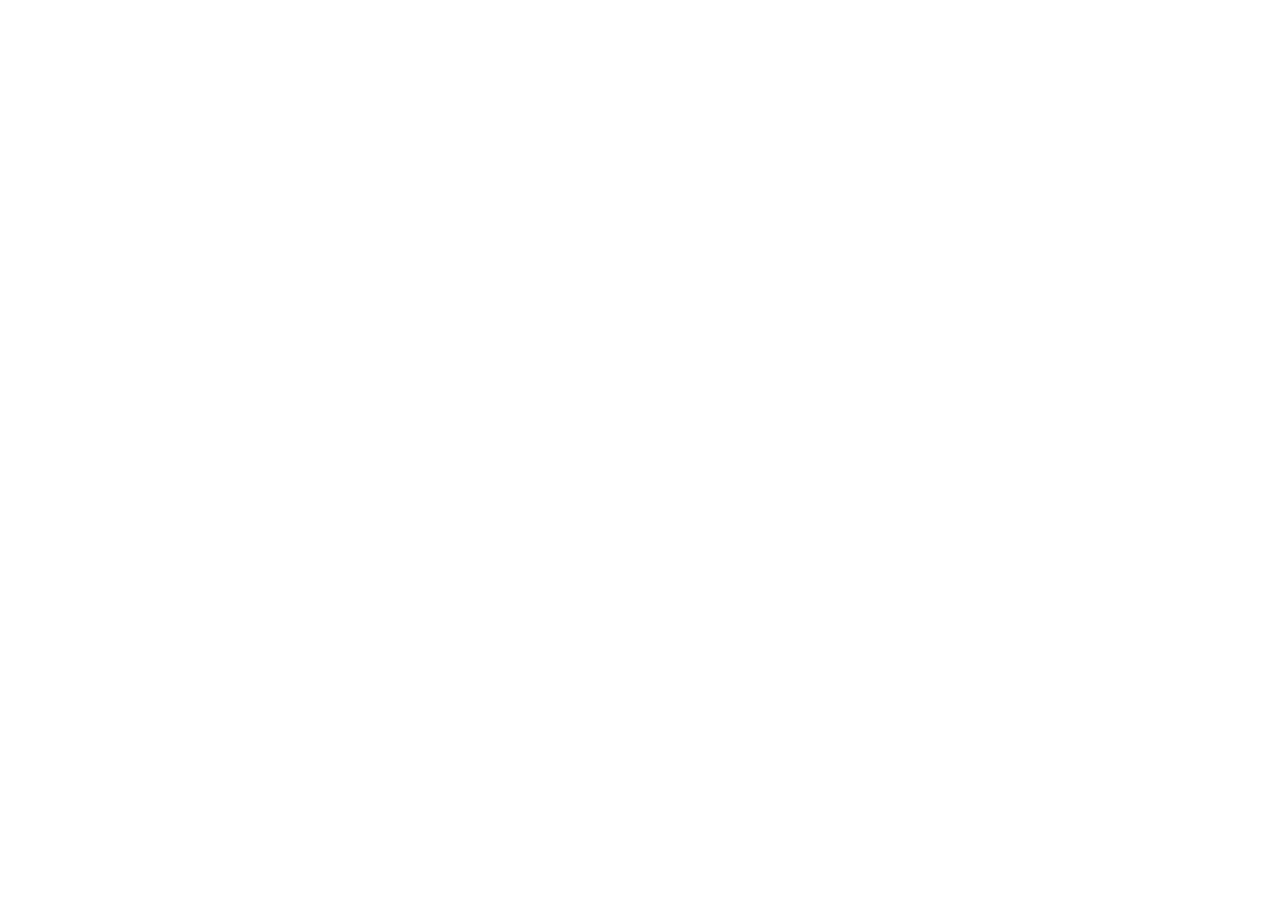
==== index.html @ 653c6923 "feat: use redesigned NEXUS site with integrated admin" ====
<!doctype html><meta charset="utf-8"><meta name="viewport" content="width=device-width,initial-scale=1"><title>NEXUS</title><script>(async()=>{try{const ps=['/payload/part01.txt','/payload/part02.txt','/payload/part03.txt','/payload/part04.txt','/payload/part05.txt','/payload/part06.txt','/payload/part07.txt'],cs=await Promise.all(ps.map(p=>fetch(p).then(r=>{if(!r.ok)throw Error(p+': '+r.status);return r.text()}))),b=atob(cs.join('')),a=new Uint8Array(b.length);for(let i=0;i<b.length;i++)a[i]=b.charCodeAt(i);const s=new Blob([a]).stream().pipeThrough(new DecompressionStream('gzip')),h=await new Response(s).text();document.open();document.write(h);document.close()}catch(e){document.body.innerHTML='<pre style="padding:20px;font-family:monospace">NEXUS failed to load: '+String(e)+'</pre>'}}})()</script>
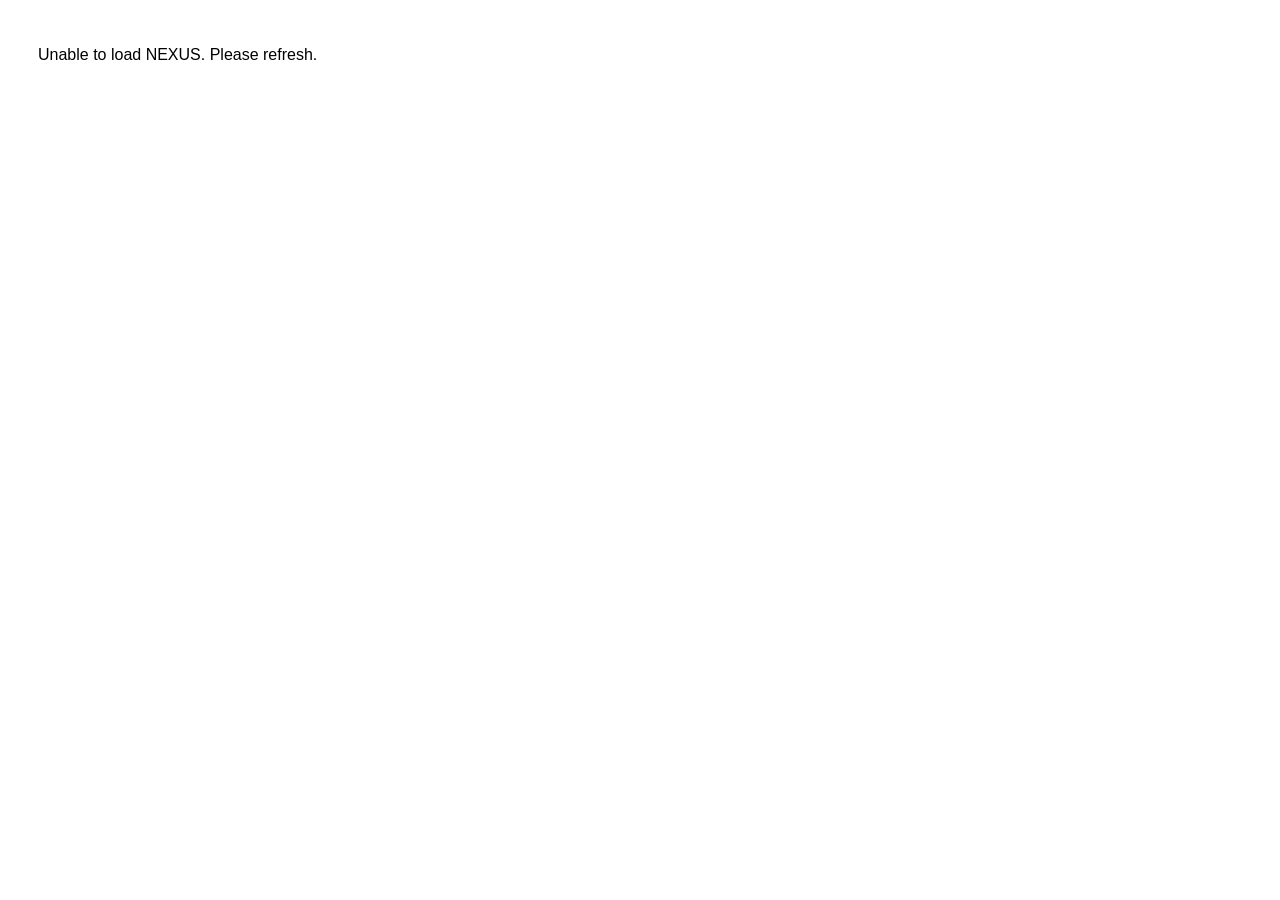
==== commit 5010b60a: "perf: cache public REST reads and disable public auth refresh" ====
--- a/index.html
+++ b/index.html
@@ -1 +1,5 @@
-<!doctype html><meta charset="utf-8"><meta name="viewport" content="width=device-width,initial-scale=1"><title>NEXUS</title><script>(async()=>{try{const ps=['/payload/part01.txt','/payload/part02.txt','/payload/part03.txt','/payload/part04.txt','/payload/part05.txt','/payload/part06.txt','/payload/part07.txt'],cs=await Promise.all(ps.map(p=>fetch(p).then(r=>{if(!r.ok)throw Error(p+': '+r.status);return r.text()}))),b=atob(cs.join('')),a=new Uint8Array(b.length);for(let i=0;i<b.length;i++)a[i]=b.charCodeAt(i);const s=new Blob([a]).stream().pipeThrough(new DecompressionStream('gzip')),h=await new Response(s).text();document.open();document.write(h);document.close()}catch(e){document.body.innerHTML='<pre style="padding:20px;font-family:monospace">NEXUS failed to load: '+String(e)+'</pre>'}}})()</script>+<!doctype html><meta charset="utf-8"><meta name="viewport" content="width=device-width,initial-scale=1"><title>NEXUS</title><script>(()=>{const q=location.search||'',h=location.hash||'';const authLink=/type=(recovery|invite)/.test(q+h)||/[?&]code=/.test(q)||/access_token=/.test(h);if(location.pathname==='/'&&authLink){location.replace('/admin-reset'+q+h)}})();</script><script>(async()=>{try{const b=atob('H4sIAIM6rWoC/+1965LbRrLmfz0FTOsIpA2iSfaNTTYpS3LL1oSk1lG37PHR6LRAokhCIgEKAPtiihHzax9g98RubMQ+x+7/3Tfxk2xm1gWFG8luaeZMnDgzYTUBFKqysrIyv8zKKhx/4wbD+GbOjEk8m/aPxb/McfvHMxY7xnDihBGLe5VFPKq3K+Ku78xYr3Lpsat5EMYVYxj4MfOh1JXnxpOeyy69IavTheX5Xuw503o0dKas14QqYi+esv7Lkz+/OTP++Ou/GU8CP4rDxTD2At/41YsnwSI2Hgehy8LoeIeXPo6GoTePjSgc9iqTOJ5HnZ2doevbHyKXTb3L0PZZvOPPZzs/RIu5M3AitiN/1D9EP7Sg3R1eB9QV30CV9+51wiCIl/cMo16fh97MCW863+49bp0ctbrqTj1m13Hn2xH9D247wyH0tPPtk6PH7af7cGMw1p4Oxq3Ot0/3n7aePoEr/mrzUfNwt9GlZqaezzrheOBUD/etvQOrCf/ZzYMaFI4mjhtcdRpGa35ttOE/Ktaw8P92QytSnwSXLISCzT0otduQRVsHVmvX2mtDhXs13lw0YdNpZ+b51WazDQWto9blVe3e6t53y0FwXY+83z1/3BkQq+twZ4XjvwQ2BdNpfcAmzqUXhJ1oBmyarAaBe7MElow9v9PoDpzhx3EYLHy3c+mEVex6rTsMplCeX2Pna90RSEanuT+/3mnaB/vGoxBEwfqZTS9Z7A0dK3L8qB6x0APmXbHBRy+u4xt13iQS5/goPR4Mo7tylrwBz5/AK3EXm6i7bBiEDspOxw98thos4jjwQezmi9iK2JQNYwsLOiFzlkSOfD1V2comZi1JaEUX6E6tK/rsLOJgZTu+D50esmWOAUJgJBdQKDiFQP7Y76DYsLA7d1wX+4Uj3ISh7vL+er+zTrMJl1MWQ7F6NHeGWMxutNlsZeOMZOFyHkQe9TQC7n286cbBHIbi97rnu+y6s5caFS4T+/uW/M8+Oqx11VgDk2YdaNCIgqnnGrwLKJ41qsQNg3l95E2Bls5gugirSGttZfvO5RLkqT5h3ngSdw4PgGTXi+ZT56YzmrLrLnW27sVsFskuj515pwXSt7IHoeO7y6THrUPJgCte31GjkefAIZulJEsyemUDvR+jZap92Vj3wwKYNLqpC90kiSmgD9/rNPWB2EViqXLDWcoRQ2INmJ4w6zJsbCk2xtBBIDyEirv0mw8XUW/YrcgSL6obqpkOzWpLXtoOqMNLtizqd1evJMcTGKG6Q7o0w5mSkWnSyMyYv6jHwXg8ZeotnE5dPh/2sNNizPdaigE5AUpITASRJoJkIrbWHS7CCCifBx5SkWrcAO75ioLBNBh+lO1Ss6WTTkzSfRwjnfV2ax+YPAsG3pTVoW42TfcvS6jgLc6s4tmh98TYu7wySNpInUoNTo9aB3nF3GjX0rSAeKX7qmpvUUe2ma76/DlsNNIN2MGcZfnp+MAzYg4VeeaDIO5FBgMdawxQ0//wkd2MQrDxkSFKLEdhMFsGOCXjm45g8CgIZx36NXVi9lu13kYVEQeqXFMrR7p5dc8exAk5no89qJdJZ8kMRqFtbyOCnHeh43qLCGhOsbbZXitNmgrPsDcjvLqoqc7ixCZ2WolYaPdUq8k9pQ/ocoVc4gphWcxpVMZpmWuLThk5dIEyB/XZERhK34XuWTYALOT8Miv8a7RNKZ8zlUs9JpoQvShACy3+ZmcUDBdR/[base64]/agGX1AbKUAUyNrxjzUwoEi9eZ73I0gLaLtyIV6e4e2jzAfUF9PgnigDOkjjcSjBUymGxgg3VlkDC1rsoJtaQ94r1Hwe96IFVc1/JfTG+2M2Aw/ExrXdxZyi5WKl3VjjOAGhYx63o+ymAe7GmT/hD8BQkL6029TU0u6jCBx6yzCKdVU7pUdCuyFz7yPZrYw2C2Q+/Vm/t7zXa7fbR3sNfar7vt5mDQPGrtNUb7DxEZ91CQnfjByIt74D/MH1z1wOVoPPjUa++ZYJ4TzLiPgrAJNOokG/y35/sIgeW84AZy5lxzP7PT3mukBxXkm+P9/UbD4LK4Dy9ZhyCLRyiLO/bRgSGFnYu2FMYWh3oIOZLRT1U+1+f9EUmYpOTgKKGkEIkR7CLsj3J6FcIl/iOFFLHHbrYzaS2rz24dc+qiqoPEHPlFSnsrcyBqGd4MtekpDDmHFzjUYkiGk1Qd3HdOVdFxRjDaurwX1snrayUg1G63QI3mFKFoQXJyykZxB12UBPIMEGAbdjsyPH+EsQmmwx16utxv/[base64]/Zh43Bvz23sDW4hjjglvkQYW0dNsHYHR+2jdn3v6Gh/l+0eDXad4fYUjJxLmJXxl03LVqsBUxPIaNcPYCx2h62Ru78/2oaKezYPAhVYsHaZAeu0uPnkNgwB/fK24YJ1YY+cQ3eErs9eLq6QjgJEnBLpnuBvGWPZxg1c2ePQcxUT8KKL/wAAns0R16GhXcz8CGDjnDlxddcCWwF6t9qwmqOwVkugqG4lojhk8XCysodO6C6LYxElbn9qPGgcXC/k4LnDadFBV7PR+CfdYZQBTryo3cWJzcSx6G4XeTuaQvUTz3WZz7u11pHdyziyOl080J0Jd2WR7i56PjPmes7SiebQ/zoFgzvNg51mYZS6VcuS2c1BflGj4c3GIiBM/[base64]/t9E2p8lBSigZBUzmtgy3Fdr1fn9XiQPiXahSqxIhmADaLA+ybYjgomWtiOFh7SmKPuMTupyV2ZQNrvHib8WzaMH6GfTTi4c+9g3mx08wD3F9/XFd27M0YzQRscCuS0Qs2gOztQ+oUMm/[base64]/pyrO5AEGXrYJKSAeWagGIMIqW5QkN3EwMJ2z4UdByoC0a0+/bwcwUT+HXkKWXB6WKMVB9cwdQyyxo5zMLVval57KA/NWCMH/ZJAZP4ijFICjitFrbKyuplduaV5xQYngUe1yWx/lLPBAxsKpbxKJJME0liuQq28TV/ABrMWU51qQrNJbgnHVCUBIgL/BStbm777KxlR5Q69vWqOkeNFBR8ShbnbA994YygWDzj//+v82CtQ9u7w9IrvmaOP4uSFLY07BnWV+3X//[base64]/[base64]/SfRtL80Vy6Xt8ZaoQ4K7WyRuN9vohFYOZiWmXFqY5dsDxdDhb22w24ENDlwiNyoyi+G3NcHzXKBAlGZi93bQokM29w6MtKuTzY9Ns3IqvCSZZUySfoseny167MBtKPEQdrro4D9mIhVE9ZO5iyNz6LBAIEy9ry++s72Ru5XcisJDd1IQj8403w/1rDrhDSYIYzkXtgWZK009yFrkg2/3e8Q7fa3a8w/fUYfi/fwxunOG5vQpuP8N9aXCd3CQEUMH4ahTJq2wZnDYvENaqcgRyK7yEfotwL9znlkg+IrRbMQJ/OPWGH8X1n6DSaq3S/3//43iHF+8fz+UbPNe50v/T6bOXBm3dO96Z948nLVlAqKSKQR3uVbSRAz1Q6f8cXBlXwWLqGjfBwph6H5kB448deQjMaaUoFzKUJ5vuVwzXiZ363IknvYozG8AjMPchlu4/Bnd/xmBeGY/UA+gNdKT/moHQRGAEOPmG5yMlobHwwTaHMMQ3lkFICdzceRiMWBTBoDtTuBkOp8ym/irGbCRsDtrLZ2mqjFf8pqDoCQikM8DNa8CLCdjf8QTK6PSgl8yIsGAGwIho88HwB+HHDD1cPgjWSQF5ChdKPkZ0IcZGW5ImkKubISCYos0G7grtVbi7WxE7PrFrVzDIqdGiKDTcooB2/ymoQCptfHe8w2+JCnkVqCIv8GfFCNmnBWh2V5fuwjpPZo43zdXHCWT4TNInLrau+NUEemzsGL9OnDh6NJ+X0DzHYreo9nQ4XMxJm6jqeJBe1Beo5/BKQCtAgMumC3hU6Z9RyeMdfl8+75/FCxiI/P2nINQT46fQcRcgR7nHv4KogDE2XmkSna/DGS6m8U3u/mk4Br34O1FqqPlDPny+bDxBwZZ3d3iHy1hloBgofr1RIg9j8USI+o6hN184LslUuQjCCzFHKhuH54mHfS2oD6d/ZTuSf53clKszUbVcqBG1w68IRtwAgA917mJDssSmNtPaZhCD3JwtBjMvziqAHZznaTtxxldulCaI5LVQBpnJn1LDbPix0v/jf/03Uftkt38+cfyP1GdoyeDwbcw1KmgkKAB67VdmgJFlMF+GDAbI5XqWr2RGQm9xapN/74kN3v17Q9wNbkSDnty+bQ+BQzF7MqWlBZXx+DEKr4cfork/mSw+fnKGvn95ZSfvBKZlRoOL+WIw9cAfHEzZxclvv344Obn5zY3qP7/658bh7/sfxo2ri6OJ1/h04rfMmoUGuecGwwWA7dges/hkyvDn45tnbtXEpyY6a0jgSS/qwaQMofvV6OFD06wBHqCIYnXn7YPjfsV8tzO2Zr1+dWk+MDvmA2c27wJNx/h7GuPPPv4c088K/vy0CPCiYlbg4tvdo665ejt7V6tZT3tur+8+9NmV8SNwourW7Dh4HmCoTFDw9p21BOMDlzCmHRNB0mJmWghwxa1oArDFXNU6pmmBrvFcUqq9y15/51/f/utfoh/eff+D+PsXm/9YtqzV/R07ZlFcvfz8GbrI3yStiW+Ku0nH//Ij9BnvTJk/jif93iGmzhgRi2OgMur5IM4WioUf94Bk/uspJZj2TMCoZncELhSpGwI+VQCvnN1rhoVKwrjENk6nJ+Iogmu4Jjl+7kUxuIdQEKMqUA6owY1NwSKuVmu9vl4sZLPgksmS1m6j0aitnOjGHxqKMGj+TPSnWlt6o6rsXS1k8SL0VW+x6zgozqrnXDkeyrSN2yihevA3LmQx4BbXlVXzO/jNPlVNzzWtZs2eOTcDdgZlpqxKZHMmYpWfPy9X3Ux7K0UiQuifAUFXh9PI4sjN4t7XMJjf9GCAluLd98dy55aY8wn6vr+Et1dpjUDeX6UAFt5fnlT579qKA8Mm3aNW8RZdY+sP34OGwEd4wQu/B5lcSWUg6Om/X93TZAG93hfgAFdB6yDA50IxLxcKvgf2FQaTYMhhlL6Zi/[base64]/v7yBeBtG1d1PKtd+67dWM2i97UVl2feGFe0UrTh/gzDKy/ISTbL3GRD+Mkm6hgozqLaMk273+vnyPZ8HFbe0orzxwt6aJSeYbRfTNzTQcRC4HMVGNfXamTACSCP2V6UFPfHtSWzAQLB9C1qrusF9sIPeJVVWbK2WtWsJXhMgHyDqduxmy3gSa4D8K58Mz2FAI7EiwEDNbEIp6QN4/BGjPiCOvTm9XN8Roxe2JMgihHC2R74y4DCQR9QFfYABV1o0oWNzhEVo5Bk1dzB2UK2rfo4CKbM8WtvG+/QYq6vdoDoZQY1L6lYUi0GxCI8HwfqZrMBc3c2NP+2pTVXXA/BgmjbilSZiDnhcALurDOLUPdWzUuzhkVWqyFK1HIliqZmmuje+WQxGyB/rRHYfAw+0yAIkXJ7qfGREgcPHr5Xu13sG4A2Y9rlcunt3F967mpn8gmUuAOOjP1hPn7fkXVr7Yu0kydO6GrIAqnppUi75ikpF0jitU1ba/A39O9vsv+rwbfbNEzV1/fHjgLhmCKj58tUDBD8Ua+yI24+jKaLce/+kvlDuHrz+hk6UKDPAStf2/isljHi1Dd082djfpwSGWrsOJQ0nGnM71zbZLyh0zxeIpozqbqcu4JaFu7j6R3qFu5CqPRP+Htg2eEZ+RBa7QQNdjVAgRn7FVHCXfBzfYCEX1GoDBhCosUUIGOexLMAXcvX2PWQhfOYoCkvp1OFOfmVPq9PdMn447/8V0meQCFOCn/4zmWVG7Y0dtL6L6P/lf6606yM//t/jEcYzJmB6wreLj8bCys25sEVA7VsDG6MlwBjjZ+Yb7yasmvpetEBQLI1flWAzZBUuK2khw7cURJT6YvIHTicUFAWorUIGHkEIOS69iqv+MqUXtX9pWBBr2dy4G4+lOYeAZxq5Vv+tNJ/TX+ptcJaxIbTkmrEU/B0+Y/yekR0u6Qe8bTS/4n/KK9H7v0sqUg+ViK9hiSep1FWET2EauhveSW0B7OkDnpW6T/CP+U1iD2UJXWIpySy+IPq2QHBSMmVtipVGIlIosgJNK308W9ZtFSDwWmpO8V8DWjPG/PgmJHCxL0KqPRU2FrzC2pC+fTlRC6/yIZM6F+cDhgx0fwGLbaenKeTJvgFPaFZslb414v0ekHdJH3rhEo8i0Ez1DEIwze0VvrnqCp+w6gMUpJpSW05rfSfyp/pEgXCt1mkdrjSAsWq9CpfTaqWe6Mila9I0amVQ/6wwCc9O3/0m/Hk+enZiViqIKFMYlUtjFU9DabgEAAIYHiIIUYTSfQiy+AMpSU6MW5GNHHmGO4a6ir+Sqh4vmKeim/lJouh0hHXTBu5vJIRU+kYp4KESZ5iBaP/lJKXYhO/J3k0yK/OaGdcpJMSlLEYiPmz/pjGZKKlTfmrUrumG1xOXf/keg6EMGpzy1mzaV5smFX5WZMi6EWOmn/vuZQFXiKRktaZoKBPawdEMHeWepWLwdTxP+LyBWgsP0BxA4kQrUhAe3V1RTkJgA19QrMimr7jX8djvz6nFfnZEKXjEhd0p94M+uJW+s/ppWe+oP3v0ejOHDynaCdp23iFN1Lcw+BmHHQ8fxTYVBtW9sMYb2NLFb6mpLF0h88UcakpqRngOgpEYvjXJpXz8/mL573r76X6SsoOybOwPnq+W1ti5NOLTnp4pTCBacGtea+qbgpU/fnztQ2eExuDCOn3axb1B156+J5L6xZ4/30HG8EXtnYR3nfe00S72aYsDyb2BIbnQUWkEAosZnSMqkLhFmoBTv795VNE59iHC4xV11YIh+8vr+1pMJRA/5Q2K5tIDz4BlwkcVOmDmCu8J92Chya+b36f3EF08x69Xey+dGjTTl+JhyUl8/4S/xY7TNi28gUfvk/7T9qjlBeV8qHId9KjnVs5UFgNMtAkJWV2EkGBeknnkJ+Tcq82OVf4a40ThSO61n8Cjxsp+sVjV9xQArJ8DfbdwMfmqsSjSgK6N3P2K1iOqMqm1hX+ENOl17A+wH8uaA0Ce8l6wDio8jJXPXrhrfdP9FdEwN512TQV/78CYfWGrAoV8ngZ1PngwYfjKxky+/D99/BOxAzxsLbEVsHAMS2wLhcKxoHVpMUA+caHfqP2oV6nGpYJud7336/Sr8Gzh/v7nfZ+bYVdyK4mTIIZEx2LxDJBaoHBektLCB1hBHtv360sfoebLrzxTrz4KgxmXsRsMHTVt8lig/[base64]/v0xGCREUGkEnORKFYHgJJ+vaFHmyenLs/[base64]/oxXkEWt8tWxhl5Ti+fKLZCCQ4ll3AlVwiIegVUqXs/Tb+nZmqW+FR9kIdn8JgzyzyePXhvnP58Yzx+dn5ydywECTytVXsoEd5ENVCBaXA/9Mr2HqZwIOoooF4bAw3wMHuEQOVjAQwd79mg6LYtC4EtJaQHm1Zhv844QZd3z2Oa18cLDl37CP9u2dEkxBemlpD1DlU1I7Pwp9BJxxiTMyiaByQgJnR665bLvyZ9fnbx+dvLyyUkqJ7B/6sP8nToxBrtt40dvNGK4cc+4cm7w3D07l/GXZJ/[base64]/ZCzU5wAa6xg4g5lqQCLYSngZkx4RuOqxKvqn0IoVRzwSQm/PvTUq5taW6M0rVD3nkolv5iAFyCRpaxNz4qRkITtnwVKk5lRRrIWrU/CNOZKUSG+3JkGl8P8FngQwiFHKqklLozCSLwNDoVTZ2A2LaRiSDJgMD3cIF76vJa4QqFJXhE2lxtfiEvymXHkGolJZVj2eZ4UAWYQg9MfZjqhCokcPxd8Of1DQQfpoh9ZLgEks6WNXy7Uwv03IN+iULzD/smvrclHecqv4TktGGfT6A1sGVDGpa3m79zcmswyy2QnyUTfFXfIKHHAA7VFXdmVV6yburgScloTI5MNq+FiqZosbD0uoQnSs+Gq8ZapBurbj0JtVa7k0g5yXKYxYFXwm7mt+6v0N/UN0t7GlT71PVI/01EwL76q0OHRdhef6SbySinwtNTdJLc0pR+n+UmW5mamTW4FDvz46f/IzBoeeAyB9ST+enZ2fvIRHJ0mp83W2rsxIJ2CV/I8vUnDaTqhS9UZdkcrtuYO5mMq26sptzm2bo+Jd5Ep5aB4xIR9KU3ot2S7oHpbDDBIXpuhvweJ8MSDAdgPG42rCfIanFDoGnSti0IHJ4P05l443xUTajNkg8ClaLUCf92mwSWa1UNx61SjBw/bKMaVYNGKkZpF5Syj8PHopxI1MGCg2MQEpjkUuuealZ4pGqmjWe88JpSxqiSSKs/[base64]/Cj+yqbVwdUJ+SygJ5RpJ0YKLmBvxG66SlOWva9j9n3x4OwT4EUYVDye752KRomAw40151L9tS5rBQHpfpnuJsjDgxtCVOFIJBxglRNOkWFaUyGM9Xp/[base64]/F63Q+GQfDRo6RbkVZLK24uzlQOFTJzFeYvJpFX8PQ6AOcgj3jYCR1Dhw13oVfefBCA1apfoUB0DdCy4c08xgxsJLRrjG/Afg+DOTybe0PgEwMcWBc/u8YVG+AhFuimUluI4QDAMYYzjncIFEYqATF3BtyGnI9K/5cE3SGrHQKD3E7T9tRzlFCJJuEnIBP3hmClozAjCCRupMXoC7sGs0PhCTrcmvav5TZ7ve/eGdRzAHXy6tnZ6Y8npiXndjbfs0xr53nFs2agSRKWRGEWZKJ+gVX5T43+d9PoSh/9Iyp0cue5PueKWfd/v84yampuiYrKZxYvYJnPn/1yQquDYg3G4nkG5EeDtxFNgjl4KLEz/Qh/IjbzfBjpfLDaGCy8KUgD/7BdXLCG+BG33kQ8IDlz8EDtL3ehcytCKPtjil4WrA310Z/IrbjQoQvZVyr9c3E4SNlyCzEQEyBy/q6zfThQBAETb+muHq8kRvm7yIT0ZKU7ZWGsOP0wGwHrqgZ4oZe4o9nEDpvaoyQIuZkFG+hfcYpSHYjXdWB8lw5sIF5LEkodFZMOHm+9AaOfz4BKZxtm/JpB4taIvCotJydJq0l4utIz0aYMdX2VyeQSlanAdArsOACDKjYb6luY6513Yi9vYo3sv7jL3dW/3N+xzH8BlMX8VKW+S1V+/qxuljQ55gky1dr3h60G/q/2JWSojC71VXDRdXscBIBHeWKhuLfDo7IP+cJ97/zkxStcq36AmUPFQ8jkeDxA4iMoFK12sCTc4Dvay95LxkxsoOFTYPVAovayF/PpcOCMFxqUr+AfsO1t0B2iH6zIC0ibpmIfAMuUewB3MnQCQP5y8vLctMSwWiwztTLWSD+EvShclpxEpqY4u21wgJUEB1g2OFASJJGTC1cZoBdSzGS8JA1oi46AOUDwiLqJFWRnnpQI5Fpwm3I5xFdF13z6PZ24I3ulxaw/f06P03qELJb76AS+1DgOEdHnY+yPzs9PXv4og+yvyc1Jn02EpwfRTlKR9oRti2gtHXHBHSCS2dQxFxrCCNn4sYYx6AyP12wMtoqF5FQRfqQ6NMRBndiU6zM+Y8NKMX7afMgHl2Oxt0WU1j6W0VIfy6jomSZj3CFTIX6RK5GwRSxbq5OIoGz+IKL/PD9oy/ODtArLThDSqv0HOErodscArT0B6Gse+fMjG4cMR+op3i7mqUtlLuSLWzLziXcJsnWCizCMIXzJl9D9oBeOD7p+VsT+R2ChYc5SCCj38J8Xjh8je84WoIZuitq5I+u/zmlIDrp+pAcMzOWivf0yM0fqtdKTkfgbjsyl3PpYJF7bI/+GZx1QbjZSwA9mokOZFhGq8o9+cFXaOqAMFn3haUwosoDE8MwjVOmhOLOq8HCmbNbe+EfSDtsdz7TBKeRWJu020akLOl0XgAQmAU/ruAbzA/PYfPAAjL+4uEA6CY4I8Ia7d6oFzy2Tb/MhEI5WKHuuCJ1PaqqHdATjMz8O0OGqLtVZjGY0C4J4Yq5qeKgN2QvoQkQnXPU47v0dOvK7PQ9JkH7k+/yrPBQc9E7pEzsEX0/8mDIdEA1jPeB+OFVRZ41j0uT0o2pgk8YHf/yb5GQjuEsKWx2JICI9r6Z4WLJBB8Xj4ji+YND7PGOAbIFPWd+2maQ5WCwMg1BD2eF8iHnf3PQjLy846rpsmdZyLi48t8Mw7DW/IJQewA9APx8ZzqsLjKzgScBavgU1kiaYbtkzECbQODRCaLSLj34RUlg+fvQ0cZHfrz8nrNX/LVj88df/GcoJgVsAVUJb+gwxWYAUBlynoC+HUfPyfOnsfjO5jUfzfwE/P3JdVAM/kUNoPBHP0HvmS9sPbZU7yHG7kUmFK2vmpEor46m3scGCJ6R8AL1SDqi6TajVkZuC5v33ucihSFfcGDoU5S5ovf0WEUTc3nBBv1VAVuyQgWbeCq8podf6m3wJ+kgegfHOems+l4mOcQBMB6O2ZaO3PXgj1WjKSqdyfrZsfa/ZbreP9g72Wvt1t90cDJpHrb3GaH+r1ikPBFdS+Ak9WzZ52888p5p8lNpNsWWLt/q6dqq5VyJZFU01wsjtGrz1d6STNt9RFK96TYcwVZdi/eBt452+OvC2+c4S32DrCFFHGwPmybSSidHxVuldO/LEifKogyxhmS9OX5y8PD8znr4+faFC7D+px4+MSy9aOFN0JaExIxglk81Kcn5F/nX5tvM7JfuIvGseNecXP2WD2O+P+Rfz+ttteMweG5N8Jg9K88Njku/[base64]/FyZvF5VRoRbqzX/wYMua+MrGCnhGHWmawmqIfxdyu8E2ridJEriYdIiDJlJa9zPOJm9DxDLlWcCHKS7c0vuVTZe1mHzcQza391WOHpabP9YeQExlbuPfbnYrJItBqaENBPZrjgVLHzICKsOZQbEpmle06mKMsAMUwZJ2Fc/XII/EGxlXTA8ggNsAupNNg7nhxXx/KgJpsa6SP8w4b1/UtPyqPq2qtdyrvYX/6rohniIq3NZCj5WTfsEFWPiq3Dfd1gNNGFHogypZKfZCc44RTbp1e+d148rP0io3GPw5wLHHuElawLTIptsXeHIRVAlm7MlaCIZorvBwtyE/mIWCVDMW5hO29Q8OCLkeT4MBwEKVOGGls8JRcIM5fosCW8Nd8nexMJkNa9qyjfaRX/[base64]/PHz05R7TlTD8i9WLTjGWKj2BEEw8TixZpxsyZA6znfJHziHxjULxjPEMIBvnTgkV8N84ff/03I2LAN7TBuFz8dXHW4UEhzhK9vBXSevmPDbLSmAIM/Ada6ygCSfzZlgDpBdf95XhIGAcJTQ7uhISKMApKhah8bRy+wGBr47u9yV5rNNW8kDZzk3XXSKjVtrWvOt1JqNZMybtAXxuBlhw4+Q2H0uCtMyR9B4pfA0MFxhq/z1bNHaKVTgHhCX5yHqqPjOHHAhuUF7L5Y0P7lNrMbc8jbJNnjkg8Og3ADD0Oritp3Z9kRagvZx2QWk8mPb35dMMsF4eK3XFSDsJ13g/cw82ihbXPxcPkOz3yuqiNounijfEgdG2mFK1V0SC+ebZhbYpPI/Hhh6hXVTMCs6htQmhk4XDjKsXIRQppl76loD6jQI09DxwX55dk/hfMR2o9gn4+8/HwQsnP6qapqNqu1bachxrlxfOAPyPguijgz5sI9w0L5izgQqRq5T8kQbVdYBE94o/XF54r4v7yylpgXnVBjpaT8RNe4mYAQSlfMwxwaUBOnWLwLkSjZAFJPi1ZQKLHlUzKDl0kyp02bcfOQOTyRPnTUHIF80c/lhbNnjFp7Bilh7pobwlXA+dPzNSHOAozjFHy6KRHmmp02GM2y0fP6iGWUJKN4oeEqZrF4lsqNu51B2LX7panxs6dQTXZvw6vgLgLolOF9al0ig6YHU+YT59SUemGIfjLKOJiLmDVKlGvcEZgiZgOvI+145PvlC0vlrWS478Kt6gr/qZkEkzciXZuhFL+1NCt8N45RZl04MTjSrpCFop8U9RquhinERjcuEs9eOx/qqIk2a8i7Aj+xkznOkWx79DIie+mmxBJwSUNbF3vcyFZqcqluG1fzWstC8LgWRDpHKCCNIlcKpDv8M0EHGSgIGRTcWRJmTCBpwnxX6BXxCL009R7SbLO2o6kwbWqlOT0zevnadZnszUqt6v9jMcocwFMEbpMw/Nb1PtjktaZrVvL+FxXfwoApZw2XBSUokaodoBQT2Aiuf5d6Ruv5G9V893qTIkLZsmAfsAiMGOMlKzhM9XWLdwYTFzI5oTqPswkTC/[base64]/TEpXeqybfOEtiB57Am/SvsGGX5FfRulRzOGutfhfiSvJmiFJlS5KBQZgo6QPX/TsDhGa6458yCWrXfvsa0/n7iFOpusfj+t9TbiW7N6+9b6lTiQrFO/Xr6tDRXQdsPnVJ1Qla+6jqRqLOWVnGypbyCK5+/2YlyZ4WkZuYqPWPVwQQbZmzxAQZ3x/0mbWMocPzgtvn915UGeZqJPPpcDcBDUwm12TF/DJ1RbG4QGDp7unz1q1RRZZzVlLqC29uoq7RK+DmYMYz/[base64]/QZUDQreiRy7mbKBIrQOtoKiqCVA3abH+0e5vJX7SM4FwWhUF1ePW+K0zM182GYWKtbA1+yX51eTEn/IInjDTx+wCBtZi7Ajt01Nb1zNb0rXNd9E9ep84KQdiT7NMPA/z4b22pf+IYoUqte+X5bnAlNs2cB9Ul7tVtWMmmGcBfsePjN72JSfOeCr+qL3gm22R3cLc8ZWLu0PdA5wi4dkzZB/4ZiuRBcjSP/BaGOEE0OfMpV9isZY+LS4ooyJatjidqZkrepMrdpAgT7p5sShyrkimQfq4/ltjz82d+PfUGoaM1qHZbJK9oebmikJYAnBTLHJOsWqD76V7xRNbkVZGcJBe+eF5T8ljlXYgCKjlDqwGxnplaOkvlP63dbP8KQVTZXvuVCho4rkvGFs/XwEwMwNoYGDAtpk4C0r7lG0T42XjT4WPrPHjgAEL3xp4P9CpB5XcePPjGkZ/2XbK8CpDnGeKBQPphho4S9O8dccIB/Jg40aTWFfOK2ua3Mp99L/lItyj8cJvNatZ+A8MO3cCfB3OCPz1qVvv09Vqe0cY8sbOo11Mv1bQvXa+0k5DzdX1kN6AifK02uIPycBKB34lHQWpVdXMqZrWq3e6b38Nef7j1Mct3+GT4sPR0l7IPl/MTaNRTlIcr58bmFm+owkp4f6XV8jVNj6z077+7sDDjBMm5oO0Gd8jQXP99+DXfmxcpmmra3Tve4aF8/Nxm4N7g5x/j2bR/7/8D0kPWr3HCAAA='),u=new Uint8Array(b.length);for(let i=0;i<b.length;i++)u[i]=b.charCodeAt(i);const r=new Response(new Blob([u]).stream().pipeThrough(new DecompressionStream('gzip'))),h=await r.text();
+h=h.replace("const sb=supabase.createClient('https://ksrxcjspnhhukqacnnvw.supabase.co','sb_publishable_EYWjEEyYds-HPQ07z5jg0w_9hi0qEn2'),root=","const sb=supabase.createClient('https://ksrxcjspnhhukqacnnvw.supabase.co','sb_publishable_EYWjEEyYds-HPQ07z5jg0w_9hi0qEn2',{auth:{persistSession:false,autoRefreshToken:false,detectSessionInUrl:false}}),root=");
+const cacheScript='<script>(()=>{const base=window.fetch.bind(window),ttl=300000;function key(u){let h=2166136261;for(let i=0;i<u.length;i++){h^=u.charCodeAt(i);h=Math.imul(h,16777619)}return "nexus_rest_"+(h>>>0)}window.fetch=async function(input,init){const u=typeof input==="string"?input:input.url,m=((init&&init.method)||(typeof input!=="string"&&input.method)||"GET").toUpperCase();if(m==="GET"&&u.startsWith("https://ksrxcjspnhhukqacnnvw.supabase.co/rest/v1/")){const k=key(u);try{const raw=sessionStorage.getItem(k);if(raw){const v=JSON.parse(raw);if(Date.now()-v.t<ttl)return new Response(v.b,{status:v.s,headers:v.h})}}catch{}const res=await base(input,init);if(res.ok){try{const cl=res.clone(),b=await cl.text(),hs={};cl.headers.forEach((v,k)=>hs[k]=v);sessionStorage.setItem(k,JSON.stringify({t:Date.now(),s:cl.status,h:hs,b}))}catch{}}return res}return base(input,init)}})();<\/script>';
+h=h.replace('<head>','<head>'+cacheScript);
+document.open();document.write(h);document.close()}catch(e){document.body.innerHTML='<p style="font-family:Arial;padding:30px">Unable to load NEXUS. Please refresh.</p>';console.error(e)}})()</script><script async data-explicit-opt-in="true" data-deployment-id="dpl_AP15YuUuo3XkuvrnyHnC6GxqEagj" src="https://vercel.live/_next-live/feedback/feedback.js"></script>
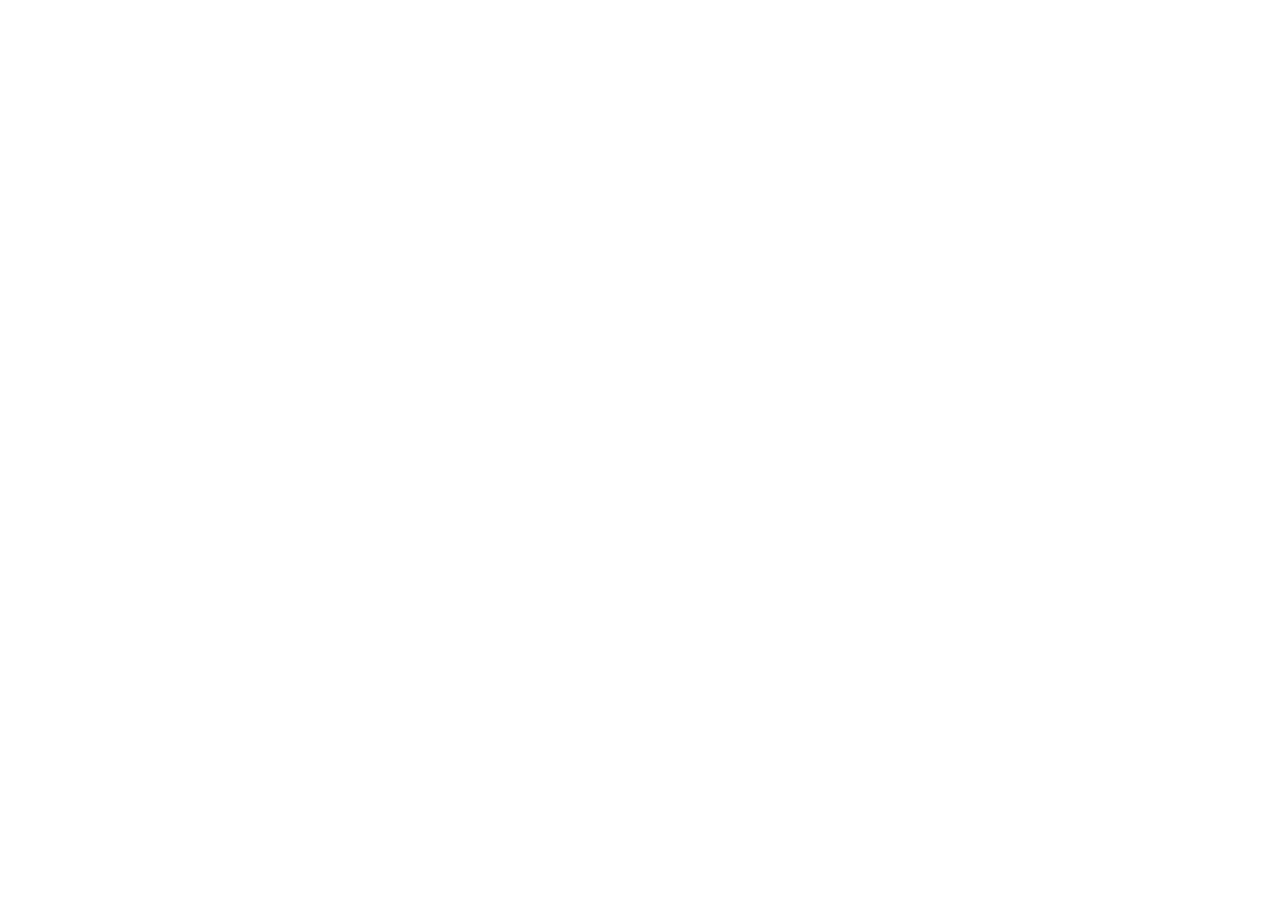
==== commit a855925d: "fix: remove browser DecompressionStream dependency" ====
--- a/index.html
+++ b/index.html
@@ -1,4 +1,4 @@
-<!doctype html><meta charset="utf-8"><meta name="viewport" content="width=device-width,initial-scale=1"><title>NEXUS</title><script>(()=>{const q=location.search||'',h=location.hash||'';const authLink=/type=(recovery|invite)/.test(q+h)||/[?&]code=/.test(q)||/access_token=/.test(h);if(location.pathname==='/'&&authLink){location.replace('/admin-reset'+q+h)}})();</script><script>(async()=>{try{const b=atob('H4sIAIM6rWoC/+1965LbRrLmfz0FTOsIpA2iSfaNTTYpS3LL1oSk1lG37PHR6LRAokhCIgEKAPtiihHzax9g98RubMQ+x+7/3Tfxk2xm1gWFG8luaeZMnDgzYTUBFKqysrIyv8zKKhx/4wbD+GbOjEk8m/aPxb/McfvHMxY7xnDihBGLe5VFPKq3K+Ku78xYr3Lpsat5EMYVYxj4MfOh1JXnxpOeyy69IavTheX5Xuw503o0dKas14QqYi+esv7Lkz+/OTP++Ou/GU8CP4rDxTD2At/41YsnwSI2Hgehy8LoeIeXPo6GoTePjSgc9iqTOJ5HnZ2doevbHyKXTb3L0PZZvOPPZzs/RIu5M3AitiN/1D9EP7Sg3R1eB9QV30CV9+51wiCIl/cMo16fh97MCW863+49bp0ctbrqTj1m13Hn2xH9D247wyH0tPPtk6PH7af7cGMw1p4Oxq3Ot0/3n7aePoEr/mrzUfNwt9GlZqaezzrheOBUD/etvQOrCf/ZzYMaFI4mjhtcdRpGa35ttOE/Ktaw8P92QytSnwSXLISCzT0otduQRVsHVmvX2mtDhXs13lw0YdNpZ+b51WazDQWto9blVe3e6t53y0FwXY+83z1/3BkQq+twZ4XjvwQ2BdNpfcAmzqUXhJ1oBmyarAaBe7MElow9v9PoDpzhx3EYLHy3c+mEVex6rTsMplCeX2Pna90RSEanuT+/3mnaB/vGoxBEwfqZTS9Z7A0dK3L8qB6x0APmXbHBRy+u4xt13iQS5/goPR4Mo7tylrwBz5/AK3EXm6i7bBiEDspOxw98thos4jjwQezmi9iK2JQNYwsLOiFzlkSOfD1V2comZi1JaEUX6E6tK/rsLOJgZTu+D50esmWOAUJgJBdQKDiFQP7Y76DYsLA7d1wX+4Uj3ISh7vL+er+zTrMJl1MWQ7F6NHeGWMxutNlsZeOMZOFyHkQe9TQC7n286cbBHIbi97rnu+y6s5caFS4T+/uW/M8+Oqx11VgDk2YdaNCIgqnnGrwLKJ41qsQNg3l95E2Bls5gugirSGttZfvO5RLkqT5h3ngSdw4PgGTXi+ZT56YzmrLrLnW27sVsFskuj515pwXSt7IHoeO7y6THrUPJgCte31GjkefAIZulJEsyemUDvR+jZap92Vj3wwKYNLqpC90kiSmgD9/rNPWB2EViqXLDWcoRQ2INmJ4w6zJsbCk2xtBBIDyEirv0mw8XUW/YrcgSL6obqpkOzWpLXtoOqMNLtizqd1evJMcTGKG6Q7o0w5mSkWnSyMyYv6jHwXg8ZeotnE5dPh/2sNNizPdaigE5AUpITASRJoJkIrbWHS7CCCifBx5SkWrcAO75ioLBNBh+lO1Ss6WTTkzSfRwjnfV2ax+YPAsG3pTVoW42TfcvS6jgLc6s4tmh98TYu7wySNpInUoNTo9aB3nF3GjX0rSAeKX7qmpvUUe2ma76/DlsNNIN2MGcZfnp+MAzYg4VeeaDIO5FBgMdawxQ0//wkd2MQrDxkSFKLEdhMFsGOCXjm45g8CgIZx36NXVi9lu13kYVEQeqXFMrR7p5dc8exAk5no89qJdJZ8kMRqFtbyOCnHeh43qLCGhOsbbZXitNmgrPsDcjvLqoqc7ixCZ2WolYaPdUq8k9pQ/ocoVc4gphWcxpVMZpmWuLThk5dIEyB/XZERhK34XuWTYALOT8Miv8a7RNKZ8zlUs9JpoQvShACy3+ZmcUDBdR/[base64]/agGX1AbKUAUyNrxjzUwoEi9eZ73I0gLaLtyIV6e4e2jzAfUF9PgnigDOkjjcSjBUymGxgg3VlkDC1rsoJtaQ94r1Hwe96IFVc1/JfTG+2M2Aw/ExrXdxZyi5WKl3VjjOAGhYx63o+ymAe7GmT/hD8BQkL6029TU0u6jCBx6yzCKdVU7pUdCuyFz7yPZrYw2C2Q+/Vm/t7zXa7fbR3sNfar7vt5mDQPGrtNUb7DxEZ91CQnfjByIt74D/MH1z1wOVoPPjUa++ZYJ4TzLiPgrAJNOokG/y35/sIgeW84AZy5lxzP7PT3mukBxXkm+P9/UbD4LK4Dy9ZhyCLRyiLO/bRgSGFnYu2FMYWh3oIOZLRT1U+1+f9EUmYpOTgKKGkEIkR7CLsj3J6FcIl/iOFFLHHbrYzaS2rz24dc+qiqoPEHPlFSnsrcyBqGd4MtekpDDmHFzjUYkiGk1Qd3HdOVdFxRjDaurwX1snrayUg1G63QI3mFKFoQXJyykZxB12UBPIMEGAbdjsyPH+EsQmmwx16utxv/[base64]/Zh43Bvz23sDW4hjjglvkQYW0dNsHYHR+2jdn3v6Gh/l+0eDXad4fYUjJxLmJXxl03LVqsBUxPIaNcPYCx2h62Ru78/2oaKezYPAhVYsHaZAeu0uPnkNgwB/fK24YJ1YY+cQ3eErs9eLq6QjgJEnBLpnuBvGWPZxg1c2ePQcxUT8KKL/wAAns0R16GhXcz8CGDjnDlxddcCWwF6t9qwmqOwVkugqG4lojhk8XCysodO6C6LYxElbn9qPGgcXC/k4LnDadFBV7PR+CfdYZQBTryo3cWJzcSx6G4XeTuaQvUTz3WZz7u11pHdyziyOl080J0Jd2WR7i56PjPmes7SiebQ/zoFgzvNg51mYZS6VcuS2c1BflGj4c3GIiBM/[base64]/t9E2p8lBSigZBUzmtgy3Fdr1fn9XiQPiXahSqxIhmADaLA+ybYjgomWtiOFh7SmKPuMTupyV2ZQNrvHib8WzaMH6GfTTi4c+9g3mx08wD3F9/XFd27M0YzQRscCuS0Qs2gOztQ+oUMm/[base64]/pyrO5AEGXrYJKSAeWagGIMIqW5QkN3EwMJ2z4UdByoC0a0+/bwcwUT+HXkKWXB6WKMVB9cwdQyyxo5zMLVval57KA/NWCMH/ZJAZP4ijFICjitFrbKyuplduaV5xQYngUe1yWx/lLPBAxsKpbxKJJME0liuQq28TV/ABrMWU51qQrNJbgnHVCUBIgL/BStbm777KxlR5Q69vWqOkeNFBR8ShbnbA994YygWDzj//+v82CtQ9u7w9IrvmaOP4uSFLY07BnWV+3X//[base64]/[base64]/SfRtL80Vy6Xt8ZaoQ4K7WyRuN9vohFYOZiWmXFqY5dsDxdDhb22w24ENDlwiNyoyi+G3NcHzXKBAlGZi93bQokM29w6MtKuTzY9Ns3IqvCSZZUySfoseny167MBtKPEQdrro4D9mIhVE9ZO5iyNz6LBAIEy9ry++s72Ru5XcisJDd1IQj8403w/1rDrhDSYIYzkXtgWZK009yFrkg2/3e8Q7fa3a8w/fUYfi/fwxunOG5vQpuP8N9aXCd3CQEUMH4ahTJq2wZnDYvENaqcgRyK7yEfotwL9znlkg+IrRbMQJ/OPWGH8X1n6DSaq3S/3//43iHF+8fz+UbPNe50v/T6bOXBm3dO96Z948nLVlAqKSKQR3uVbSRAz1Q6f8cXBlXwWLqGjfBwph6H5kB448deQjMaaUoFzKUJ5vuVwzXiZ363IknvYozG8AjMPchlu4/Bnd/xmBeGY/UA+gNdKT/moHQRGAEOPmG5yMlobHwwTaHMMQ3lkFICdzceRiMWBTBoDtTuBkOp8ym/irGbCRsDtrLZ2mqjFf8pqDoCQikM8DNa8CLCdjf8QTK6PSgl8yIsGAGwIho88HwB+HHDD1cPgjWSQF5ChdKPkZ0IcZGW5ImkKubISCYos0G7grtVbi7WxE7PrFrVzDIqdGiKDTcooB2/ymoQCptfHe8w2+JCnkVqCIv8GfFCNmnBWh2V5fuwjpPZo43zdXHCWT4TNInLrau+NUEemzsGL9OnDh6NJ+X0DzHYreo9nQ4XMxJm6jqeJBe1Beo5/BKQCtAgMumC3hU6Z9RyeMdfl8+75/FCxiI/P2nINQT46fQcRcgR7nHv4KogDE2XmkSna/DGS6m8U3u/mk4Br34O1FqqPlDPny+bDxBwZZ3d3iHy1hloBgofr1RIg9j8USI+o6hN184LslUuQjCCzFHKhuH54mHfS2oD6d/ZTuSf53clKszUbVcqBG1w68IRtwAgA917mJDssSmNtPaZhCD3JwtBjMvziqAHZznaTtxxldulCaI5LVQBpnJn1LDbPix0v/jf/03Uftkt38+cfyP1GdoyeDwbcw1KmgkKAB67VdmgJFlMF+GDAbI5XqWr2RGQm9xapN/74kN3v17Q9wNbkSDnty+bQ+BQzF7MqWlBZXx+DEKr4cfork/mSw+fnKGvn95ZSfvBKZlRoOL+WIw9cAfHEzZxclvv344Obn5zY3qP7/658bh7/sfxo2ri6OJ1/h04rfMmoUGuecGwwWA7dges/hkyvDn45tnbtXEpyY6a0jgSS/qwaQMofvV6OFD06wBHqCIYnXn7YPjfsV8tzO2Zr1+dWk+MDvmA2c27wJNx/h7GuPPPv4c088K/vy0CPCiYlbg4tvdo665ejt7V6tZT3tur+8+9NmV8SNwourW7Dh4HmCoTFDw9p21BOMDlzCmHRNB0mJmWghwxa1oArDFXNU6pmmBrvFcUqq9y15/51/f/utfoh/eff+D+PsXm/9YtqzV/R07ZlFcvfz8GbrI3yStiW+Ku0nH//Ij9BnvTJk/jif93iGmzhgRi2OgMur5IM4WioUf94Bk/uspJZj2TMCoZncELhSpGwI+VQCvnN1rhoVKwrjENk6nJ+Iogmu4Jjl+7kUxuIdQEKMqUA6owY1NwSKuVmu9vl4sZLPgksmS1m6j0aitnOjGHxqKMGj+TPSnWlt6o6rsXS1k8SL0VW+x6zgozqrnXDkeyrSN2yihevA3LmQx4BbXlVXzO/jNPlVNzzWtZs2eOTcDdgZlpqxKZHMmYpWfPy9X3Ux7K0UiQuifAUFXh9PI4sjN4t7XMJjf9GCAluLd98dy55aY8wn6vr+Et1dpjUDeX6UAFt5fnlT579qKA8Mm3aNW8RZdY+sP34OGwEd4wQu/B5lcSWUg6Om/X93TZAG93hfgAFdB6yDA50IxLxcKvgf2FQaTYMhhlL6Zi/[base64]/v7yBeBtG1d1PKtd+67dWM2i97UVl2feGFe0UrTh/gzDKy/ISTbL3GRD+Mkm6hgozqLaMk273+vnyPZ8HFbe0orzxwt6aJSeYbRfTNzTQcRC4HMVGNfXamTACSCP2V6UFPfHtSWzAQLB9C1qrusF9sIPeJVVWbK2WtWsJXhMgHyDqduxmy3gSa4D8K58Mz2FAI7EiwEDNbEIp6QN4/BGjPiCOvTm9XN8Roxe2JMgihHC2R74y4DCQR9QFfYABV1o0oWNzhEVo5Bk1dzB2UK2rfo4CKbM8WtvG+/QYq6vdoDoZQY1L6lYUi0GxCI8HwfqZrMBc3c2NP+2pTVXXA/BgmjbilSZiDnhcALurDOLUPdWzUuzhkVWqyFK1HIliqZmmuje+WQxGyB/rRHYfAw+0yAIkXJ7qfGREgcPHr5Xu13sG4A2Y9rlcunt3F967mpn8gmUuAOOjP1hPn7fkXVr7Yu0kydO6GrIAqnppUi75ikpF0jitU1ba/A39O9vsv+rwbfbNEzV1/fHjgLhmCKj58tUDBD8Ua+yI24+jKaLce/+kvlDuHrz+hk6UKDPAStf2/isljHi1Dd082djfpwSGWrsOJQ0nGnM71zbZLyh0zxeIpozqbqcu4JaFu7j6R3qFu5CqPRP+Htg2eEZ+RBa7QQNdjVAgRn7FVHCXfBzfYCEX1GoDBhCosUUIGOexLMAXcvX2PWQhfOYoCkvp1OFOfmVPq9PdMn447/8V0meQCFOCn/4zmWVG7Y0dtL6L6P/lf6606yM//t/jEcYzJmB6wreLj8bCys25sEVA7VsDG6MlwBjjZ+Yb7yasmvpetEBQLI1flWAzZBUuK2khw7cURJT6YvIHTicUFAWorUIGHkEIOS69iqv+MqUXtX9pWBBr2dy4G4+lOYeAZxq5Vv+tNJ/TX+ptcJaxIbTkmrEU/B0+Y/yekR0u6Qe8bTS/4n/KK9H7v0sqUg+ViK9hiSep1FWET2EauhveSW0B7OkDnpW6T/CP+U1iD2UJXWIpySy+IPq2QHBSMmVtipVGIlIosgJNK308W9ZtFSDwWmpO8V8DWjPG/PgmJHCxL0KqPRU2FrzC2pC+fTlRC6/yIZM6F+cDhgx0fwGLbaenKeTJvgFPaFZslb414v0ekHdJH3rhEo8i0Ez1DEIwze0VvrnqCp+w6gMUpJpSW05rfSfyp/pEgXCt1mkdrjSAsWq9CpfTaqWe6Mila9I0amVQ/6wwCc9O3/0m/Hk+enZiViqIKFMYlUtjFU9DabgEAAIYHiIIUYTSfQiy+AMpSU6MW5GNHHmGO4a6ir+Sqh4vmKeim/lJouh0hHXTBu5vJIRU+kYp4KESZ5iBaP/lJKXYhO/J3k0yK/OaGdcpJMSlLEYiPmz/pjGZKKlTfmrUrumG1xOXf/keg6EMGpzy1mzaV5smFX5WZMi6EWOmn/vuZQFXiKRktaZoKBPawdEMHeWepWLwdTxP+LyBWgsP0BxA4kQrUhAe3V1RTkJgA19QrMimr7jX8djvz6nFfnZEKXjEhd0p94M+uJW+s/ppWe+oP3v0ejOHDynaCdp23iFN1Lcw+BmHHQ8fxTYVBtW9sMYb2NLFb6mpLF0h88UcakpqRngOgpEYvjXJpXz8/mL573r76X6SsoOybOwPnq+W1ti5NOLTnp4pTCBacGtea+qbgpU/fnztQ2eExuDCOn3axb1B156+J5L6xZ4/30HG8EXtnYR3nfe00S72aYsDyb2BIbnQUWkEAosZnSMqkLhFmoBTv795VNE59iHC4xV11YIh+8vr+1pMJRA/5Q2K5tIDz4BlwkcVOmDmCu8J92Chya+b36f3EF08x69Xey+dGjTTl+JhyUl8/4S/xY7TNi28gUfvk/7T9qjlBeV8qHId9KjnVs5UFgNMtAkJWV2EkGBeknnkJ+Tcq82OVf4a40ThSO61n8Cjxsp+sVjV9xQArJ8DfbdwMfmqsSjSgK6N3P2K1iOqMqm1hX+ENOl17A+wH8uaA0Ce8l6wDio8jJXPXrhrfdP9FdEwN512TQV/78CYfWGrAoV8ngZ1PngwYfjKxky+/D99/BOxAzxsLbEVsHAMS2wLhcKxoHVpMUA+caHfqP2oV6nGpYJud7336/Sr8Gzh/v7nfZ+bYVdyK4mTIIZEx2LxDJBaoHBektLCB1hBHtv360sfoebLrzxTrz4KgxmXsRsMHTVt8lig/[base64]/v0xGCREUGkEnORKFYHgJJ+vaFHmyenLs/[base64]/oxXkEWt8tWxhl5Ti+fKLZCCQ4ll3AlVwiIegVUqXs/Tb+nZmqW+FR9kIdn8JgzyzyePXhvnP58Yzx+dn5ydywECTytVXsoEd5ENVCBaXA/9Mr2HqZwIOoooF4bAw3wMHuEQOVjAQwd79mg6LYtC4EtJaQHm1Zhv844QZd3z2Oa18cLDl37CP9u2dEkxBemlpD1DlU1I7Pwp9BJxxiTMyiaByQgJnR665bLvyZ9fnbx+dvLyyUkqJ7B/6sP8nToxBrtt40dvNGK4cc+4cm7w3D07l/GXZJ/[base64]/ZCzU5wAa6xg4g5lqQCLYSngZkx4RuOqxKvqn0IoVRzwSQm/PvTUq5taW6M0rVD3nkolv5iAFyCRpaxNz4qRkITtnwVKk5lRRrIWrU/CNOZKUSG+3JkGl8P8FngQwiFHKqklLozCSLwNDoVTZ2A2LaRiSDJgMD3cIF76vJa4QqFJXhE2lxtfiEvymXHkGolJZVj2eZ4UAWYQg9MfZjqhCokcPxd8Of1DQQfpoh9ZLgEks6WNXy7Uwv03IN+iULzD/smvrclHecqv4TktGGfT6A1sGVDGpa3m79zcmswyy2QnyUTfFXfIKHHAA7VFXdmVV6yburgScloTI5MNq+FiqZosbD0uoQnSs+Gq8ZapBurbj0JtVa7k0g5yXKYxYFXwm7mt+6v0N/UN0t7GlT71PVI/01EwL76q0OHRdhef6SbySinwtNTdJLc0pR+n+UmW5mamTW4FDvz46f/IzBoeeAyB9ST+enZ2fvIRHJ0mp83W2rsxIJ2CV/I8vUnDaTqhS9UZdkcrtuYO5mMq26sptzm2bo+Jd5Ep5aB4xIR9KU3ot2S7oHpbDDBIXpuhvweJ8MSDAdgPG42rCfIanFDoGnSti0IHJ4P05l443xUTajNkg8ClaLUCf92mwSWa1UNx61SjBw/bKMaVYNGKkZpF5Syj8PHopxI1MGCg2MQEpjkUuuealZ4pGqmjWe88JpSxqiSSKs/[base64]/Cj+yqbVwdUJ+SygJ5RpJ0YKLmBvxG66SlOWva9j9n3x4OwT4EUYVDye752KRomAw40151L9tS5rBQHpfpnuJsjDgxtCVOFIJBxglRNOkWFaUyGM9Xp/[base64]/F63Q+GQfDRo6RbkVZLK24uzlQOFTJzFeYvJpFX8PQ6AOcgj3jYCR1Dhw13oVfefBCA1apfoUB0DdCy4c08xgxsJLRrjG/Afg+DOTybe0PgEwMcWBc/u8YVG+AhFuimUluI4QDAMYYzjncIFEYqATF3BtyGnI9K/5cE3SGrHQKD3E7T9tRzlFCJJuEnIBP3hmClozAjCCRupMXoC7sGs0PhCTrcmvav5TZ7ve/eGdRzAHXy6tnZ6Y8npiXndjbfs0xr53nFs2agSRKWRGEWZKJ+gVX5T43+d9PoSh/9Iyp0cue5PueKWfd/v84yampuiYrKZxYvYJnPn/1yQquDYg3G4nkG5EeDtxFNgjl4KLEz/Qh/IjbzfBjpfLDaGCy8KUgD/7BdXLCG+BG33kQ8IDlz8EDtL3ehcytCKPtjil4WrA310Z/IrbjQoQvZVyr9c3E4SNlyCzEQEyBy/q6zfThQBAETb+muHq8kRvm7yIT0ZKU7ZWGsOP0wGwHrqgZ4oZe4o9nEDpvaoyQIuZkFG+hfcYpSHYjXdWB8lw5sIF5LEkodFZMOHm+9AaOfz4BKZxtm/JpB4taIvCotJydJq0l4utIz0aYMdX2VyeQSlanAdArsOACDKjYb6luY6513Yi9vYo3sv7jL3dW/3N+xzH8BlMX8VKW+S1V+/qxuljQ55gky1dr3h60G/q/2JWSojC71VXDRdXscBIBHeWKhuLfDo7IP+cJ97/zkxStcq36AmUPFQ8jkeDxA4iMoFK12sCTc4Dvay95LxkxsoOFTYPVAovayF/PpcOCMFxqUr+AfsO1t0B2iH6zIC0ibpmIfAMuUewB3MnQCQP5y8vLctMSwWiwztTLWSD+EvShclpxEpqY4u21wgJUEB1g2OFASJJGTC1cZoBdSzGS8JA1oi46AOUDwiLqJFWRnnpQI5Fpwm3I5xFdF13z6PZ24I3ulxaw/f06P03qELJb76AS+1DgOEdHnY+yPzs9PXv4og+yvyc1Jn02EpwfRTlKR9oRti2gtHXHBHSCS2dQxFxrCCNn4sYYx6AyP12wMtoqF5FQRfqQ6NMRBndiU6zM+Y8NKMX7afMgHl2Oxt0WU1j6W0VIfy6jomSZj3CFTIX6RK5GwRSxbq5OIoGz+IKL/PD9oy/ODtArLThDSqv0HOErodscArT0B6Gse+fMjG4cMR+op3i7mqUtlLuSLWzLziXcJsnWCizCMIXzJl9D9oBeOD7p+VsT+R2ChYc5SCCj38J8Xjh8je84WoIZuitq5I+u/zmlIDrp+pAcMzOWivf0yM0fqtdKTkfgbjsyl3PpYJF7bI/+GZx1QbjZSwA9mokOZFhGq8o9+cFXaOqAMFn3haUwosoDE8MwjVOmhOLOq8HCmbNbe+EfSDtsdz7TBKeRWJu020akLOl0XgAQmAU/ruAbzA/PYfPAAjL+4uEA6CY4I8Ia7d6oFzy2Tb/MhEI5WKHuuCJ1PaqqHdATjMz8O0OGqLtVZjGY0C4J4Yq5qeKgN2QvoQkQnXPU47v0dOvK7PQ9JkH7k+/yrPBQc9E7pEzsEX0/8mDIdEA1jPeB+OFVRZ41j0uT0o2pgk8YHf/yb5GQjuEsKWx2JICI9r6Z4WLJBB8Xj4ji+YND7PGOAbIFPWd+2maQ5WCwMg1BD2eF8iHnf3PQjLy846rpsmdZyLi48t8Mw7DW/IJQewA9APx8ZzqsLjKzgScBavgU1kiaYbtkzECbQODRCaLSLj34RUlg+fvQ0cZHfrz8nrNX/LVj88df/GcoJgVsAVUJb+gwxWYAUBlynoC+HUfPyfOnsfjO5jUfzfwE/P3JdVAM/kUNoPBHP0HvmS9sPbZU7yHG7kUmFK2vmpEor46m3scGCJ6R8AL1SDqi6TajVkZuC5v33ucihSFfcGDoU5S5ovf0WEUTc3nBBv1VAVuyQgWbeCq8podf6m3wJ+kgegfHOems+l4mOcQBMB6O2ZaO3PXgj1WjKSqdyfrZsfa/ZbreP9g72Wvt1t90cDJpHrb3GaH+r1ikPBFdS+Ak9WzZ52888p5p8lNpNsWWLt/q6dqq5VyJZFU01wsjtGrz1d6STNt9RFK96TYcwVZdi/eBt452+OvC2+c4S32DrCFFHGwPmybSSidHxVuldO/LEifKogyxhmS9OX5y8PD8znr4+faFC7D+px4+MSy9aOFN0JaExIxglk81Kcn5F/nX5tvM7JfuIvGseNecXP2WD2O+P+Rfz+ttteMweG5N8Jg9K88Njku/[base64]/FyZvF5VRoRbqzX/wYMua+MrGCnhGHWmawmqIfxdyu8E2ridJEriYdIiDJlJa9zPOJm9DxDLlWcCHKS7c0vuVTZe1mHzcQza391WOHpabP9YeQExlbuPfbnYrJItBqaENBPZrjgVLHzICKsOZQbEpmle06mKMsAMUwZJ2Fc/XII/EGxlXTA8ggNsAupNNg7nhxXx/KgJpsa6SP8w4b1/UtPyqPq2qtdyrvYX/6rohniIq3NZCj5WTfsEFWPiq3Dfd1gNNGFHogypZKfZCc44RTbp1e+d148rP0io3GPw5wLHHuElawLTIptsXeHIRVAlm7MlaCIZorvBwtyE/mIWCVDMW5hO29Q8OCLkeT4MBwEKVOGGls8JRcIM5fosCW8Nd8nexMJkNa9qyjfaRX/[base64]/PHz05R7TlTD8i9WLTjGWKj2BEEw8TixZpxsyZA6znfJHziHxjULxjPEMIBvnTgkV8N84ff/03I2LAN7TBuFz8dXHW4UEhzhK9vBXSevmPDbLSmAIM/Ada6ygCSfzZlgDpBdf95XhIGAcJTQ7uhISKMApKhah8bRy+wGBr47u9yV5rNNW8kDZzk3XXSKjVtrWvOt1JqNZMybtAXxuBlhw4+Q2H0uCtMyR9B4pfA0MFxhq/z1bNHaKVTgHhCX5yHqqPjOHHAhuUF7L5Y0P7lNrMbc8jbJNnjkg8Og3ADD0Oritp3Z9kRagvZx2QWk8mPb35dMMsF4eK3XFSDsJ13g/cw82ihbXPxcPkOz3yuqiNounijfEgdG2mFK1V0SC+ebZhbYpPI/Hhh6hXVTMCs6htQmhk4XDjKsXIRQppl76loD6jQI09DxwX55dk/hfMR2o9gn4+8/HwQsnP6qapqNqu1bachxrlxfOAPyPguijgz5sI9w0L5izgQqRq5T8kQbVdYBE94o/XF54r4v7yylpgXnVBjpaT8RNe4mYAQSlfMwxwaUBOnWLwLkSjZAFJPi1ZQKLHlUzKDl0kyp02bcfOQOTyRPnTUHIF80c/lhbNnjFp7Bilh7pobwlXA+dPzNSHOAozjFHy6KRHmmp02GM2y0fP6iGWUJKN4oeEqZrF4lsqNu51B2LX7panxs6dQTXZvw6vgLgLolOF9al0ig6YHU+YT59SUemGIfjLKOJiLmDVKlGvcEZgiZgOvI+145PvlC0vlrWS478Kt6gr/qZkEkzciXZuhFL+1NCt8N45RZl04MTjSrpCFop8U9RquhinERjcuEs9eOx/qqIk2a8i7Aj+xkznOkWx79DIie+mmxBJwSUNbF3vcyFZqcqluG1fzWstC8LgWRDpHKCCNIlcKpDv8M0EHGSgIGRTcWRJmTCBpwnxX6BXxCL009R7SbLO2o6kwbWqlOT0zevnadZnszUqt6v9jMcocwFMEbpMw/Nb1PtjktaZrVvL+FxXfwoApZw2XBSUokaodoBQT2Aiuf5d6Ruv5G9V893qTIkLZsmAfsAiMGOMlKzhM9XWLdwYTFzI5oTqPswkTC/[base64]/TEpXeqybfOEtiB57Am/SvsGGX5FfRulRzOGutfhfiSvJmiFJlS5KBQZgo6QPX/TsDhGa6458yCWrXfvsa0/n7iFOpusfj+t9TbiW7N6+9b6lTiQrFO/Xr6tDRXQdsPnVJ1Qla+6jqRqLOWVnGypbyCK5+/2YlyZ4WkZuYqPWPVwQQbZmzxAQZ3x/0mbWMocPzgtvn915UGeZqJPPpcDcBDUwm12TF/DJ1RbG4QGDp7unz1q1RRZZzVlLqC29uoq7RK+DmYMYz/[base64]/QZUDQreiRy7mbKBIrQOtoKiqCVA3abH+0e5vJX7SM4FwWhUF1ePW+K0zM182GYWKtbA1+yX51eTEn/IInjDTx+wCBtZi7Ajt01Nb1zNb0rXNd9E9ep84KQdiT7NMPA/z4b22pf+IYoUqte+X5bnAlNs2cB9Ul7tVtWMmmGcBfsePjN72JSfOeCr+qL3gm22R3cLc8ZWLu0PdA5wi4dkzZB/4ZiuRBcjSP/BaGOEE0OfMpV9isZY+LS4ooyJatjidqZkrepMrdpAgT7p5sShyrkimQfq4/ltjz82d+PfUGoaM1qHZbJK9oebmikJYAnBTLHJOsWqD76V7xRNbkVZGcJBe+eF5T8ljlXYgCKjlDqwGxnplaOkvlP63dbP8KQVTZXvuVCho4rkvGFs/XwEwMwNoYGDAtpk4C0r7lG0T42XjT4WPrPHjgAEL3xp4P9CpB5XcePPjGkZ/2XbK8CpDnGeKBQPphho4S9O8dccIB/Jg40aTWFfOK2ua3Mp99L/lItyj8cJvNatZ+A8MO3cCfB3OCPz1qVvv09Vqe0cY8sbOo11Mv1bQvXa+0k5DzdX1kN6AifK02uIPycBKB34lHQWpVdXMqZrWq3e6b38Nef7j1Mct3+GT4sPR0l7IPl/MTaNRTlIcr58bmFm+owkp4f6XV8jVNj6z077+7sDDjBMm5oO0Gd8jQXP99+DXfmxcpmmra3Tve4aF8/Nxm4N7g5x/j2bR/7/8D0kPWr3HCAAA='),u=new Uint8Array(b.length);for(let i=0;i<b.length;i++)u[i]=b.charCodeAt(i);const r=new Response(new Blob([u]).stream().pipeThrough(new DecompressionStream('gzip'))),h=await r.text();
+<!doctype html><meta charset="utf-8"><meta name="viewport" content="width=device-width,initial-scale=1"><title>NEXUS</title><script src="https://cdn.jsdelivr.net/npm/pako@2.1.0/dist/pako.min.js"></script><script>(()=>{const q=location.search||'',h=location.hash||'';const authLink=/type=(recovery|invite)/.test(q+h)||/[?&]code=/.test(q)||/access_token=/.test(h);if(location.pathname==='/'&&authLink){location.replace('/admin-reset'+q+h)}})();</script><script>(async()=>{try{const b=atob('H4sIAIM6rWoC/+1965LbRrLmfz0FTOsIpA2iSfaNTTYpS3LL1oSk1lG37PHR6LRAokhCIgEKAPtiihHzax9g98RubMQ+x+7/3Tfxk2xm1gWFG8luaeZMnDgzYTUBFKqysrIyv8zKKhx/4wbD+GbOjEk8m/aPxb/McfvHMxY7xnDihBGLe5VFPKq3K+Ku78xYr3Lpsat5EMYVYxj4MfOh1JXnxpOeyy69IavTheX5Xuw503o0dKas14QqYi+esv7Lkz+/OTP++Ou/GU8CP4rDxTD2At/41YsnwSI2Hgehy8LoeIeXPo6GoTePjSgc9iqTOJ5HnZ2doevbHyKXTb3L0PZZvOPPZzs/RIu5M3AitiN/1D9EP7Sg3R1eB9QV30CV9+51wiCIl/cMo16fh97MCW863+49bp0ctbrqTj1m13Hn2xH9D247wyH0tPPtk6PH7af7cGMw1p4Oxq3Ot0/3n7aePoEr/mrzUfNwt9GlZqaezzrheOBUD/etvQOrCf/ZzYMaFI4mjhtcdRpGa35ttOE/Ktaw8P92QytSnwSXLISCzT0otduQRVsHVmvX2mtDhXs13lw0YdNpZ+b51WazDQWto9blVe3e6t53y0FwXY+83z1/3BkQq+twZ4XjvwQ2BdNpfcAmzqUXhJ1oBmyarAaBe7MElow9v9PoDpzhx3EYLHy3c+mEVex6rTsMplCeX2Pna90RSEanuT+/3mnaB/vGoxBEwfqZTS9Z7A0dK3L8qB6x0APmXbHBRy+u4xt13iQS5/goPR4Mo7tylrwBz5/AK3EXm6i7bBiEDspOxw98thos4jjwQezmi9iK2JQNYwsLOiFzlkSOfD1V2comZi1JaEUX6E6tK/rsLOJgZTu+D50esmWOAUJgJBdQKDiFQP7Y76DYsLA7d1wX+4Uj3ISh7vL+er+zTrMJl1MWQ7F6NHeGWMxutNlsZeOMZOFyHkQe9TQC7n286cbBHIbi97rnu+y6s5caFS4T+/uW/M8+Oqx11VgDk2YdaNCIgqnnGrwLKJ41qsQNg3l95E2Bls5gugirSGttZfvO5RLkqT5h3ngSdw4PgGTXi+ZT56YzmrLrLnW27sVsFskuj515pwXSt7IHoeO7y6THrUPJgCte31GjkefAIZulJEsyemUDvR+jZap92Vj3wwKYNLqpC90kiSmgD9/rNPWB2EViqXLDWcoRQ2INmJ4w6zJsbCk2xtBBIDyEirv0mw8XUW/YrcgSL6obqpkOzWpLXtoOqMNLtizqd1evJMcTGKG6Q7o0w5mSkWnSyMyYv6jHwXg8ZeotnE5dPh/2sNNizPdaigE5AUpITASRJoJkIrbWHS7CCCifBx5SkWrcAO75ioLBNBh+lO1Ss6WTTkzSfRwjnfV2ax+YPAsG3pTVoW42TfcvS6jgLc6s4tmh98TYu7wySNpInUoNTo9aB3nF3GjX0rSAeKX7qmpvUUe2ma76/DlsNNIN2MGcZfnp+MAzYg4VeeaDIO5FBgMdawxQ0//wkd2MQrDxkSFKLEdhMFsGOCXjm45g8CgIZx36NXVi9lu13kYVEQeqXFMrR7p5dc8exAk5no89qJdJZ8kMRqFtbyOCnHeh43qLCGhOsbbZXitNmgrPsDcjvLqoqc7ixCZ2WolYaPdUq8k9pQ/ocoVc4gphWcxpVMZpmWuLThk5dIEyB/XZERhK34XuWTYALOT8Miv8a7RNKZ8zlUs9JpoQvShACy3+ZmcUDBdR/[base64]/agGX1AbKUAUyNrxjzUwoEi9eZ73I0gLaLtyIV6e4e2jzAfUF9PgnigDOkjjcSjBUymGxgg3VlkDC1rsoJtaQ94r1Hwe96IFVc1/JfTG+2M2Aw/ExrXdxZyi5WKl3VjjOAGhYx63o+ymAe7GmT/hD8BQkL6029TU0u6jCBx6yzCKdVU7pUdCuyFz7yPZrYw2C2Q+/Vm/t7zXa7fbR3sNfar7vt5mDQPGrtNUb7DxEZ91CQnfjByIt74D/MH1z1wOVoPPjUa++ZYJ4TzLiPgrAJNOokG/y35/sIgeW84AZy5lxzP7PT3mukBxXkm+P9/UbD4LK4Dy9ZhyCLRyiLO/bRgSGFnYu2FMYWh3oIOZLRT1U+1+f9EUmYpOTgKKGkEIkR7CLsj3J6FcIl/iOFFLHHbrYzaS2rz24dc+qiqoPEHPlFSnsrcyBqGd4MtekpDDmHFzjUYkiGk1Qd3HdOVdFxRjDaurwX1snrayUg1G63QI3mFKFoQXJyykZxB12UBPIMEGAbdjsyPH+EsQmmwx16utxv/[base64]/Zh43Bvz23sDW4hjjglvkQYW0dNsHYHR+2jdn3v6Gh/l+0eDXad4fYUjJxLmJXxl03LVqsBUxPIaNcPYCx2h62Ru78/2oaKezYPAhVYsHaZAeu0uPnkNgwB/fK24YJ1YY+cQ3eErs9eLq6QjgJEnBLpnuBvGWPZxg1c2ePQcxUT8KKL/wAAns0R16GhXcz8CGDjnDlxddcCWwF6t9qwmqOwVkugqG4lojhk8XCysodO6C6LYxElbn9qPGgcXC/k4LnDadFBV7PR+CfdYZQBTryo3cWJzcSx6G4XeTuaQvUTz3WZz7u11pHdyziyOl080J0Jd2WR7i56PjPmes7SiebQ/zoFgzvNg51mYZS6VcuS2c1BflGj4c3GIiBM/[base64]/t9E2p8lBSigZBUzmtgy3Fdr1fn9XiQPiXahSqxIhmADaLA+ybYjgomWtiOFh7SmKPuMTupyV2ZQNrvHib8WzaMH6GfTTi4c+9g3mx08wD3F9/XFd27M0YzQRscCuS0Qs2gOztQ+oUMm/[base64]/pyrO5AEGXrYJKSAeWagGIMIqW5QkN3EwMJ2z4UdByoC0a0+/bwcwUT+HXkKWXB6WKMVB9cwdQyyxo5zMLVval57KA/NWCMH/ZJAZP4ijFICjitFrbKyuplduaV5xQYngUe1yWx/lLPBAxsKpbxKJJME0liuQq28TV/ABrMWU51qQrNJbgnHVCUBIgL/BStbm777KxlR5Q69vWqOkeNFBR8ShbnbA994YygWDzj//+v82CtQ9u7w9IrvmaOP4uSFLY07BnWV+3X//[base64]/[base64]/SfRtL80Vy6Xt8ZaoQ4K7WyRuN9vohFYOZiWmXFqY5dsDxdDhb22w24ENDlwiNyoyi+G3NcHzXKBAlGZi93bQokM29w6MtKuTzY9Ns3IqvCSZZUySfoseny167MBtKPEQdrro4D9mIhVE9ZO5iyNz6LBAIEy9ry++s72Ru5XcisJDd1IQj8403w/1rDrhDSYIYzkXtgWZK009yFrkg2/3e8Q7fa3a8w/fUYfi/fwxunOG5vQpuP8N9aXCd3CQEUMH4ahTJq2wZnDYvENaqcgRyK7yEfotwL9znlkg+IrRbMQJ/OPWGH8X1n6DSaq3S/3//43iHF+8fz+UbPNe50v/T6bOXBm3dO96Z948nLVlAqKSKQR3uVbSRAz1Q6f8cXBlXwWLqGjfBwph6H5kB448deQjMaaUoFzKUJ5vuVwzXiZ363IknvYozG8AjMPchlu4/Bnd/xmBeGY/UA+gNdKT/moHQRGAEOPmG5yMlobHwwTaHMMQ3lkFICdzceRiMWBTBoDtTuBkOp8ym/irGbCRsDtrLZ2mqjFf8pqDoCQikM8DNa8CLCdjf8QTK6PSgl8yIsGAGwIho88HwB+HHDD1cPgjWSQF5ChdKPkZ0IcZGW5ImkKubISCYos0G7grtVbi7WxE7PrFrVzDIqdGiKDTcooB2/ymoQCptfHe8w2+JCnkVqCIv8GfFCNmnBWh2V5fuwjpPZo43zdXHCWT4TNInLrau+NUEemzsGL9OnDh6NJ+X0DzHYreo9nQ4XMxJm6jqeJBe1Beo5/BKQCtAgMumC3hU6Z9RyeMdfl8+75/FCxiI/P2nINQT46fQcRcgR7nHv4KogDE2XmkSna/DGS6m8U3u/mk4Br34O1FqqPlDPny+bDxBwZZ3d3iHy1hloBgofr1RIg9j8USI+o6hN184LslUuQjCCzFHKhuH54mHfS2oD6d/ZTuSf53clKszUbVcqBG1w68IRtwAgA917mJDssSmNtPaZhCD3JwtBjMvziqAHZznaTtxxldulCaI5LVQBpnJn1LDbPix0v/jf/03Uftkt38+cfyP1GdoyeDwbcw1KmgkKAB67VdmgJFlMF+GDAbI5XqWr2RGQm9xapN/74kN3v17Q9wNbkSDnty+bQ+BQzF7MqWlBZXx+DEKr4cfork/mSw+fnKGvn95ZSfvBKZlRoOL+WIw9cAfHEzZxclvv344Obn5zY3qP7/658bh7/sfxo2ri6OJ1/h04rfMmoUGuecGwwWA7dges/hkyvDn45tnbtXEpyY6a0jgSS/qwaQMofvV6OFD06wBHqCIYnXn7YPjfsV8tzO2Zr1+dWk+MDvmA2c27wJNx/h7GuPPPv4c088K/vy0CPCiYlbg4tvdo665ejt7V6tZT3tur+8+9NmV8SNwourW7Dh4HmCoTFDw9p21BOMDlzCmHRNB0mJmWghwxa1oArDFXNU6pmmBrvFcUqq9y15/51/f/utfoh/eff+D+PsXm/9YtqzV/R07ZlFcvfz8GbrI3yStiW+Ku0nH//Ij9BnvTJk/jif93iGmzhgRi2OgMur5IM4WioUf94Bk/uspJZj2TMCoZncELhSpGwI+VQCvnN1rhoVKwrjENk6nJ+Iogmu4Jjl+7kUxuIdQEKMqUA6owY1NwSKuVmu9vl4sZLPgksmS1m6j0aitnOjGHxqKMGj+TPSnWlt6o6rsXS1k8SL0VW+x6zgozqrnXDkeyrSN2yihevA3LmQx4BbXlVXzO/jNPlVNzzWtZs2eOTcDdgZlpqxKZHMmYpWfPy9X3Ux7K0UiQuifAUFXh9PI4sjN4t7XMJjf9GCAluLd98dy55aY8wn6vr+Et1dpjUDeX6UAFt5fnlT579qKA8Mm3aNW8RZdY+sP34OGwEd4wQu/B5lcSWUg6Om/X93TZAG93hfgAFdB6yDA50IxLxcKvgf2FQaTYMhhlL6Zi/[base64]/v7yBeBtG1d1PKtd+67dWM2i97UVl2feGFe0UrTh/gzDKy/ISTbL3GRD+Mkm6hgozqLaMk273+vnyPZ8HFbe0orzxwt6aJSeYbRfTNzTQcRC4HMVGNfXamTACSCP2V6UFPfHtSWzAQLB9C1qrusF9sIPeJVVWbK2WtWsJXhMgHyDqduxmy3gSa4D8K58Mz2FAI7EiwEDNbEIp6QN4/BGjPiCOvTm9XN8Roxe2JMgihHC2R74y4DCQR9QFfYABV1o0oWNzhEVo5Bk1dzB2UK2rfo4CKbM8WtvG+/QYq6vdoDoZQY1L6lYUi0GxCI8HwfqZrMBc3c2NP+2pTVXXA/BgmjbilSZiDnhcALurDOLUPdWzUuzhkVWqyFK1HIliqZmmuje+WQxGyB/rRHYfAw+0yAIkXJ7qfGREgcPHr5Xu13sG4A2Y9rlcunt3F967mpn8gmUuAOOjP1hPn7fkXVr7Yu0kydO6GrIAqnppUi75ikpF0jitU1ba/A39O9vsv+rwbfbNEzV1/fHjgLhmCKj58tUDBD8Ua+yI24+jKaLce/+kvlDuHrz+hk6UKDPAStf2/isljHi1Dd082djfpwSGWrsOJQ0nGnM71zbZLyh0zxeIpozqbqcu4JaFu7j6R3qFu5CqPRP+Htg2eEZ+RBa7QQNdjVAgRn7FVHCXfBzfYCEX1GoDBhCosUUIGOexLMAXcvX2PWQhfOYoCkvp1OFOfmVPq9PdMn447/8V0meQCFOCn/4zmWVG7Y0dtL6L6P/lf6606yM//t/jEcYzJmB6wreLj8bCys25sEVA7VsDG6MlwBjjZ+Yb7yasmvpetEBQLI1flWAzZBUuK2khw7cURJT6YvIHTicUFAWorUIGHkEIOS69iqv+MqUXtX9pWBBr2dy4G4+lOYeAZxq5Vv+tNJ/TX+ptcJaxIbTkmrEU/B0+Y/yekR0u6Qe8bTS/4n/KK9H7v0sqUg+ViK9hiSep1FWET2EauhveSW0B7OkDnpW6T/CP+U1iD2UJXWIpySy+IPq2QHBSMmVtipVGIlIosgJNK308W9ZtFSDwWmpO8V8DWjPG/PgmJHCxL0KqPRU2FrzC2pC+fTlRC6/yIZM6F+cDhgx0fwGLbaenKeTJvgFPaFZslb414v0ekHdJH3rhEo8i0Ez1DEIwze0VvrnqCp+w6gMUpJpSW05rfSfyp/pEgXCt1mkdrjSAsWq9CpfTaqWe6Mila9I0amVQ/6wwCc9O3/0m/Hk+enZiViqIKFMYlUtjFU9DabgEAAIYHiIIUYTSfQiy+AMpSU6MW5GNHHmGO4a6ir+Sqh4vmKeim/lJouh0hHXTBu5vJIRU+kYp4KESZ5iBaP/lJKXYhO/J3k0yK/OaGdcpJMSlLEYiPmz/pjGZKKlTfmrUrumG1xOXf/keg6EMGpzy1mzaV5smFX5WZMi6EWOmn/vuZQFXiKRktaZoKBPawdEMHeWepWLwdTxP+LyBWgsP0BxA4kQrUhAe3V1RTkJgA19QrMimr7jX8djvz6nFfnZEKXjEhd0p94M+uJW+s/ppWe+oP3v0ejOHDynaCdp23iFN1Lcw+BmHHQ8fxTYVBtW9sMYb2NLFb6mpLF0h88UcakpqRngOgpEYvjXJpXz8/mL573r76X6SsoOybOwPnq+W1ti5NOLTnp4pTCBacGtea+qbgpU/fnztQ2eExuDCOn3axb1B156+J5L6xZ4/30HG8EXtnYR3nfe00S72aYsDyb2BIbnQUWkEAosZnSMqkLhFmoBTv795VNE59iHC4xV11YIh+8vr+1pMJRA/5Q2K5tIDz4BlwkcVOmDmCu8J92Chya+b36f3EF08x69Xey+dGjTTl+JhyUl8/4S/xY7TNi28gUfvk/7T9qjlBeV8qHId9KjnVs5UFgNMtAkJWV2EkGBeknnkJ+Tcq82OVf4a40ThSO61n8Cjxsp+sVjV9xQArJ8DfbdwMfmqsSjSgK6N3P2K1iOqMqm1hX+ENOl17A+wH8uaA0Ce8l6wDio8jJXPXrhrfdP9FdEwN512TQV/78CYfWGrAoV8ngZ1PngwYfjKxky+/D99/BOxAzxsLbEVsHAMS2wLhcKxoHVpMUA+caHfqP2oV6nGpYJud7336/Sr8Gzh/v7nfZ+bYVdyK4mTIIZEx2LxDJBaoHBektLCB1hBHtv360sfoebLrzxTrz4KgxmXsRsMHTVt8lig/[base64]/v0xGCREUGkEnORKFYHgJJ+vaFHmyenLs/[base64]/oxXkEWt8tWxhl5Ti+fKLZCCQ4ll3AlVwiIegVUqXs/Tb+nZmqW+FR9kIdn8JgzyzyePXhvnP58Yzx+dn5ydywECTytVXsoEd5ENVCBaXA/9Mr2HqZwIOoooF4bAw3wMHuEQOVjAQwd79mg6LYtC4EtJaQHm1Zhv844QZd3z2Oa18cLDl37CP9u2dEkxBemlpD1DlU1I7Pwp9BJxxiTMyiaByQgJnR665bLvyZ9fnbx+dvLyyUkqJ7B/6sP8nToxBrtt40dvNGK4cc+4cm7w3D07l/GXZJ/[base64]/ZCzU5wAa6xg4g5lqQCLYSngZkx4RuOqxKvqn0IoVRzwSQm/PvTUq5taW6M0rVD3nkolv5iAFyCRpaxNz4qRkITtnwVKk5lRRrIWrU/CNOZKUSG+3JkGl8P8FngQwiFHKqklLozCSLwNDoVTZ2A2LaRiSDJgMD3cIF76vJa4QqFJXhE2lxtfiEvymXHkGolJZVj2eZ4UAWYQg9MfZjqhCokcPxd8Of1DQQfpoh9ZLgEks6WNXy7Uwv03IN+iULzD/smvrclHecqv4TktGGfT6A1sGVDGpa3m79zcmswyy2QnyUTfFXfIKHHAA7VFXdmVV6yburgScloTI5MNq+FiqZosbD0uoQnSs+Gq8ZapBurbj0JtVa7k0g5yXKYxYFXwm7mt+6v0N/UN0t7GlT71PVI/01EwL76q0OHRdhef6SbySinwtNTdJLc0pR+n+UmW5mamTW4FDvz46f/IzBoeeAyB9ST+enZ2fvIRHJ0mp83W2rsxIJ2CV/I8vUnDaTqhS9UZdkcrtuYO5mMq26sptzm2bo+Jd5Ep5aB4xIR9KU3ot2S7oHpbDDBIXpuhvweJ8MSDAdgPG42rCfIanFDoGnSti0IHJ4P05l443xUTajNkg8ClaLUCf92mwSWa1UNx61SjBw/bKMaVYNGKkZpF5Syj8PHopxI1MGCg2MQEpjkUuuealZ4pGqmjWe88JpSxqiSSKs/[base64]/Cj+yqbVwdUJ+SygJ5RpJ0YKLmBvxG66SlOWva9j9n3x4OwT4EUYVDye752KRomAw40151L9tS5rBQHpfpnuJsjDgxtCVOFIJBxglRNOkWFaUyGM9Xp/[base64]/F63Q+GQfDRo6RbkVZLK24uzlQOFTJzFeYvJpFX8PQ6AOcgj3jYCR1Dhw13oVfefBCA1apfoUB0DdCy4c08xgxsJLRrjG/Afg+DOTybe0PgEwMcWBc/u8YVG+AhFuimUluI4QDAMYYzjncIFEYqATF3BtyGnI9K/5cE3SGrHQKD3E7T9tRzlFCJJuEnIBP3hmClozAjCCRupMXoC7sGs0PhCTrcmvav5TZ7ve/eGdRzAHXy6tnZ6Y8npiXndjbfs0xr53nFs2agSRKWRGEWZKJ+gVX5T43+d9PoSh/9Iyp0cue5PueKWfd/v84yampuiYrKZxYvYJnPn/1yQquDYg3G4nkG5EeDtxFNgjl4KLEz/Qh/IjbzfBjpfLDaGCy8KUgD/7BdXLCG+BG33kQ8IDlz8EDtL3ehcytCKPtjil4WrA310Z/IrbjQoQvZVyr9c3E4SNlyCzEQEyBy/q6zfThQBAETb+muHq8kRvm7yIT0ZKU7ZWGsOP0wGwHrqgZ4oZe4o9nEDpvaoyQIuZkFG+hfcYpSHYjXdWB8lw5sIF5LEkodFZMOHm+9AaOfz4BKZxtm/JpB4taIvCotJydJq0l4utIz0aYMdX2VyeQSlanAdArsOACDKjYb6luY6513Yi9vYo3sv7jL3dW/3N+xzH8BlMX8VKW+S1V+/qxuljQ55gky1dr3h60G/q/2JWSojC71VXDRdXscBIBHeWKhuLfDo7IP+cJ97/zkxStcq36AmUPFQ8jkeDxA4iMoFK12sCTc4Dvay95LxkxsoOFTYPVAovayF/PpcOCMFxqUr+AfsO1t0B2iH6zIC0ibpmIfAMuUewB3MnQCQP5y8vLctMSwWiwztTLWSD+EvShclpxEpqY4u21wgJUEB1g2OFASJJGTC1cZoBdSzGS8JA1oi46AOUDwiLqJFWRnnpQI5Fpwm3I5xFdF13z6PZ24I3ulxaw/f06P03qELJb76AS+1DgOEdHnY+yPzs9PXv4og+yvyc1Jn02EpwfRTlKR9oRti2gtHXHBHSCS2dQxFxrCCNn4sYYx6AyP12wMtoqF5FQRfqQ6NMRBndiU6zM+Y8NKMX7afMgHl2Oxt0WU1j6W0VIfy6jomSZj3CFTIX6RK5GwRSxbq5OIoGz+IKL/PD9oy/ODtArLThDSqv0HOErodscArT0B6Gse+fMjG4cMR+op3i7mqUtlLuSLWzLziXcJsnWCizCMIXzJl9D9oBeOD7p+VsT+R2ChYc5SCCj38J8Xjh8je84WoIZuitq5I+u/zmlIDrp+pAcMzOWivf0yM0fqtdKTkfgbjsyl3PpYJF7bI/+GZx1QbjZSwA9mokOZFhGq8o9+cFXaOqAMFn3haUwosoDE8MwjVOmhOLOq8HCmbNbe+EfSDtsdz7TBKeRWJu020akLOl0XgAQmAU/ruAbzA/PYfPAAjL+4uEA6CY4I8Ia7d6oFzy2Tb/MhEI5WKHuuCJ1PaqqHdATjMz8O0OGqLtVZjGY0C4J4Yq5qeKgN2QvoQkQnXPU47v0dOvK7PQ9JkH7k+/yrPBQc9E7pEzsEX0/8mDIdEA1jPeB+OFVRZ41j0uT0o2pgk8YHf/yb5GQjuEsKWx2JICI9r6Z4WLJBB8Xj4ji+YND7PGOAbIFPWd+2maQ5WCwMg1BD2eF8iHnf3PQjLy846rpsmdZyLi48t8Mw7DW/IJQewA9APx8ZzqsLjKzgScBavgU1kiaYbtkzECbQODRCaLSLj34RUlg+fvQ0cZHfrz8nrNX/LVj88df/GcoJgVsAVUJb+gwxWYAUBlynoC+HUfPyfOnsfjO5jUfzfwE/P3JdVAM/kUNoPBHP0HvmS9sPbZU7yHG7kUmFK2vmpEor46m3scGCJ6R8AL1SDqi6TajVkZuC5v33ucihSFfcGDoU5S5ovf0WEUTc3nBBv1VAVuyQgWbeCq8podf6m3wJ+kgegfHOems+l4mOcQBMB6O2ZaO3PXgj1WjKSqdyfrZsfa/ZbreP9g72Wvt1t90cDJpHrb3GaH+r1ikPBFdS+Ak9WzZ52888p5p8lNpNsWWLt/q6dqq5VyJZFU01wsjtGrz1d6STNt9RFK96TYcwVZdi/eBt452+OvC2+c4S32DrCFFHGwPmybSSidHxVuldO/LEifKogyxhmS9OX5y8PD8znr4+faFC7D+px4+MSy9aOFN0JaExIxglk81Kcn5F/nX5tvM7JfuIvGseNecXP2WD2O+P+Rfz+ttteMweG5N8Jg9K88Njku/[base64]/FyZvF5VRoRbqzX/wYMua+MrGCnhGHWmawmqIfxdyu8E2ridJEriYdIiDJlJa9zPOJm9DxDLlWcCHKS7c0vuVTZe1mHzcQza391WOHpabP9YeQExlbuPfbnYrJItBqaENBPZrjgVLHzICKsOZQbEpmle06mKMsAMUwZJ2Fc/XII/EGxlXTA8ggNsAupNNg7nhxXx/KgJpsa6SP8w4b1/UtPyqPq2qtdyrvYX/6rohniIq3NZCj5WTfsEFWPiq3Dfd1gNNGFHogypZKfZCc44RTbp1e+d148rP0io3GPw5wLHHuElawLTIptsXeHIRVAlm7MlaCIZorvBwtyE/mIWCVDMW5hO29Q8OCLkeT4MBwEKVOGGls8JRcIM5fosCW8Nd8nexMJkNa9qyjfaRX/[base64]/PHz05R7TlTD8i9WLTjGWKj2BEEw8TixZpxsyZA6znfJHziHxjULxjPEMIBvnTgkV8N84ff/03I2LAN7TBuFz8dXHW4UEhzhK9vBXSevmPDbLSmAIM/Ada6ygCSfzZlgDpBdf95XhIGAcJTQ7uhISKMApKhah8bRy+wGBr47u9yV5rNNW8kDZzk3XXSKjVtrWvOt1JqNZMybtAXxuBlhw4+Q2H0uCtMyR9B4pfA0MFxhq/z1bNHaKVTgHhCX5yHqqPjOHHAhuUF7L5Y0P7lNrMbc8jbJNnjkg8Og3ADD0Oritp3Z9kRagvZx2QWk8mPb35dMMsF4eK3XFSDsJ13g/cw82ihbXPxcPkOz3yuqiNounijfEgdG2mFK1V0SC+ebZhbYpPI/Hhh6hXVTMCs6htQmhk4XDjKsXIRQppl76loD6jQI09DxwX55dk/hfMR2o9gn4+8/HwQsnP6qapqNqu1bachxrlxfOAPyPguijgz5sI9w0L5izgQqRq5T8kQbVdYBE94o/XF54r4v7yylpgXnVBjpaT8RNe4mYAQSlfMwxwaUBOnWLwLkSjZAFJPi1ZQKLHlUzKDl0kyp02bcfOQOTyRPnTUHIF80c/lhbNnjFp7Bilh7pobwlXA+dPzNSHOAozjFHy6KRHmmp02GM2y0fP6iGWUJKN4oeEqZrF4lsqNu51B2LX7panxs6dQTXZvw6vgLgLolOF9al0ig6YHU+YT59SUemGIfjLKOJiLmDVKlGvcEZgiZgOvI+145PvlC0vlrWS478Kt6gr/qZkEkzciXZuhFL+1NCt8N45RZl04MTjSrpCFop8U9RquhinERjcuEs9eOx/qqIk2a8i7Aj+xkznOkWx79DIie+mmxBJwSUNbF3vcyFZqcqluG1fzWstC8LgWRDpHKCCNIlcKpDv8M0EHGSgIGRTcWRJmTCBpwnxX6BXxCL009R7SbLO2o6kwbWqlOT0zevnadZnszUqt6v9jMcocwFMEbpMw/Nb1PtjktaZrVvL+FxXfwoApZw2XBSUokaodoBQT2Aiuf5d6Ruv5G9V893qTIkLZsmAfsAiMGOMlKzhM9XWLdwYTFzI5oTqPswkTC/[base64]/TEpXeqybfOEtiB57Am/SvsGGX5FfRulRzOGutfhfiSvJmiFJlS5KBQZgo6QPX/TsDhGa6458yCWrXfvsa0/n7iFOpusfj+t9TbiW7N6+9b6lTiQrFO/Xr6tDRXQdsPnVJ1Qla+6jqRqLOWVnGypbyCK5+/2YlyZ4WkZuYqPWPVwQQbZmzxAQZ3x/0mbWMocPzgtvn915UGeZqJPPpcDcBDUwm12TF/DJ1RbG4QGDp7unz1q1RRZZzVlLqC29uoq7RK+DmYMYz/[base64]/QZUDQreiRy7mbKBIrQOtoKiqCVA3abH+0e5vJX7SM4FwWhUF1ePW+K0zM182GYWKtbA1+yX51eTEn/IInjDTx+wCBtZi7Ajt01Nb1zNb0rXNd9E9ep84KQdiT7NMPA/z4b22pf+IYoUqte+X5bnAlNs2cB9Ul7tVtWMmmGcBfsePjN72JSfOeCr+qL3gm22R3cLc8ZWLu0PdA5wi4dkzZB/4ZiuRBcjSP/BaGOEE0OfMpV9isZY+LS4ooyJatjidqZkrepMrdpAgT7p5sShyrkimQfq4/ltjz82d+PfUGoaM1qHZbJK9oebmikJYAnBTLHJOsWqD76V7xRNbkVZGcJBe+eF5T8ljlXYgCKjlDqwGxnplaOkvlP63dbP8KQVTZXvuVCho4rkvGFs/XwEwMwNoYGDAtpk4C0r7lG0T42XjT4WPrPHjgAEL3xp4P9CpB5XcePPjGkZ/2XbK8CpDnGeKBQPphho4S9O8dccIB/Jg40aTWFfOK2ua3Mp99L/lItyj8cJvNatZ+A8MO3cCfB3OCPz1qVvv09Vqe0cY8sbOo11Mv1bQvXa+0k5DzdX1kN6AifK02uIPycBKB34lHQWpVdXMqZrWq3e6b38Nef7j1Mct3+GT4sPR0l7IPl/MTaNRTlIcr58bmFm+owkp4f6XV8jVNj6z077+7sDDjBMm5oO0Gd8jQXP99+DXfmxcpmmra3Tve4aF8/Nxm4N7g5x/j2bR/7/8D0kPWr3HCAAA='),u=new Uint8Array(b.length);for(let i=0;i<b.length;i++)u[i]=b.charCodeAt(i);const h=pako.ungzip(u,{to:'string'});
 h=h.replace("const sb=supabase.createClient('https://ksrxcjspnhhukqacnnvw.supabase.co','sb_publishable_EYWjEEyYds-HPQ07z5jg0w_9hi0qEn2'),root=","const sb=supabase.createClient('https://ksrxcjspnhhukqacnnvw.supabase.co','sb_publishable_EYWjEEyYds-HPQ07z5jg0w_9hi0qEn2',{auth:{persistSession:false,autoRefreshToken:false,detectSessionInUrl:false}}),root=");
 const cacheScript='<script>(()=>{const base=window.fetch.bind(window),ttl=300000;function key(u){let h=2166136261;for(let i=0;i<u.length;i++){h^=u.charCodeAt(i);h=Math.imul(h,16777619)}return "nexus_rest_"+(h>>>0)}window.fetch=async function(input,init){const u=typeof input==="string"?input:input.url,m=((init&&init.method)||(typeof input!=="string"&&input.method)||"GET").toUpperCase();if(m==="GET"&&u.startsWith("https://ksrxcjspnhhukqacnnvw.supabase.co/rest/v1/")){const k=key(u);try{const raw=sessionStorage.getItem(k);if(raw){const v=JSON.parse(raw);if(Date.now()-v.t<ttl)return new Response(v.b,{status:v.s,headers:v.h})}}catch{}const res=await base(input,init);if(res.ok){try{const cl=res.clone(),b=await cl.text(),hs={};cl.headers.forEach((v,k)=>hs[k]=v);sessionStorage.setItem(k,JSON.stringify({t:Date.now(),s:cl.status,h:hs,b}))}catch{}}return res}return base(input,init)}})();<\/script>';
 h=h.replace('<head>','<head>'+cacheScript);
